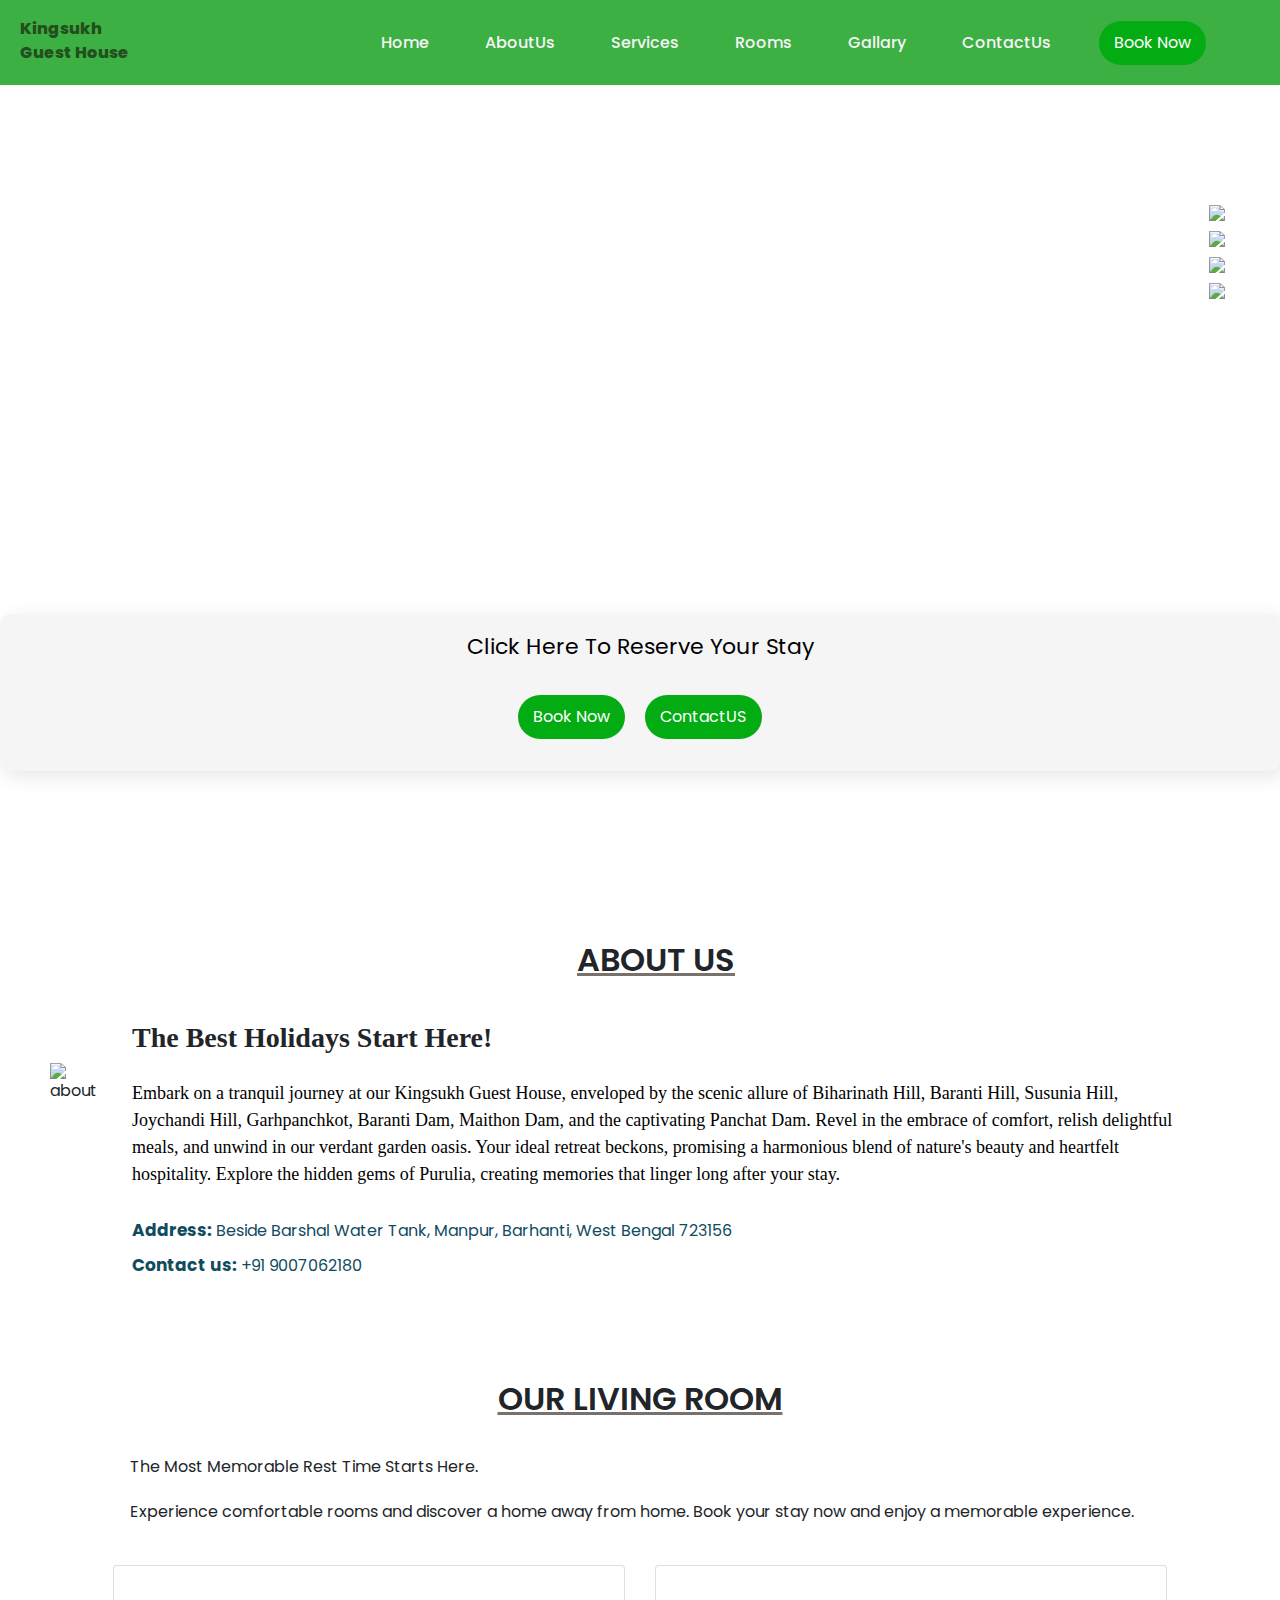
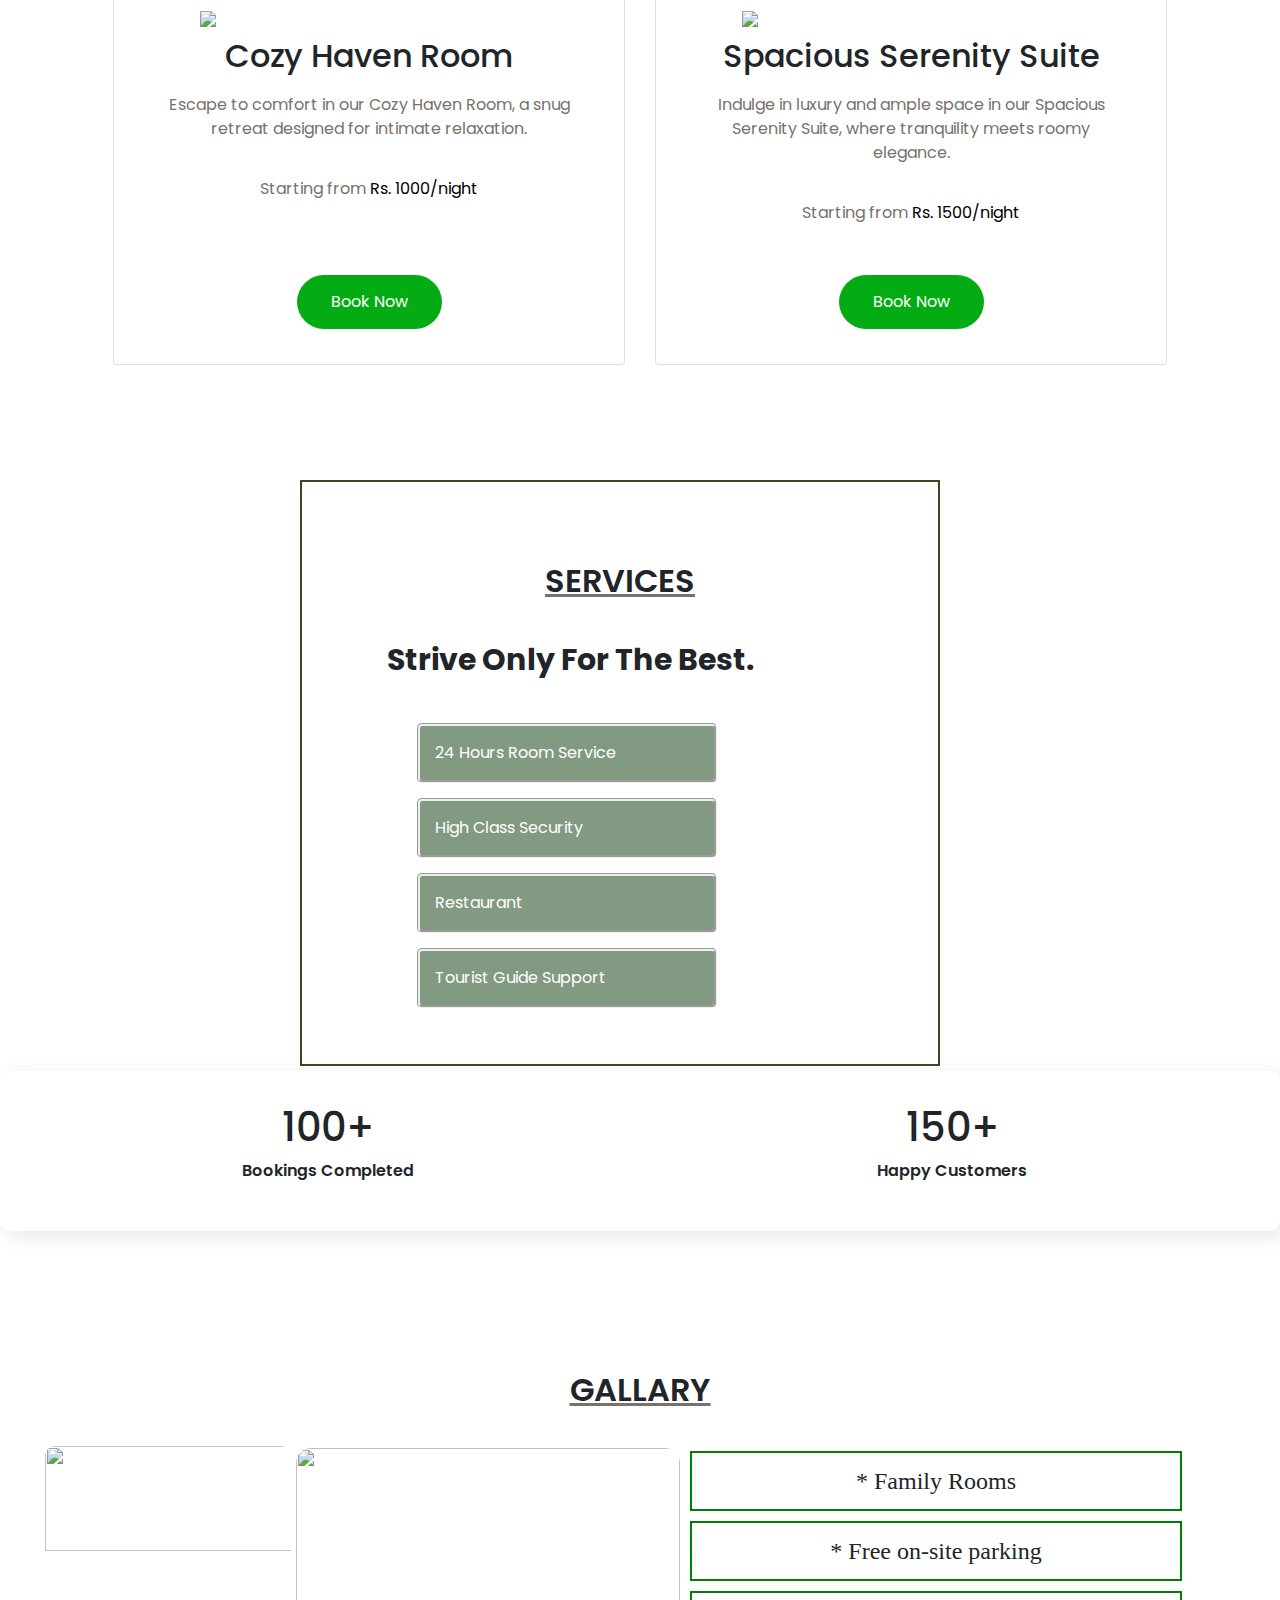
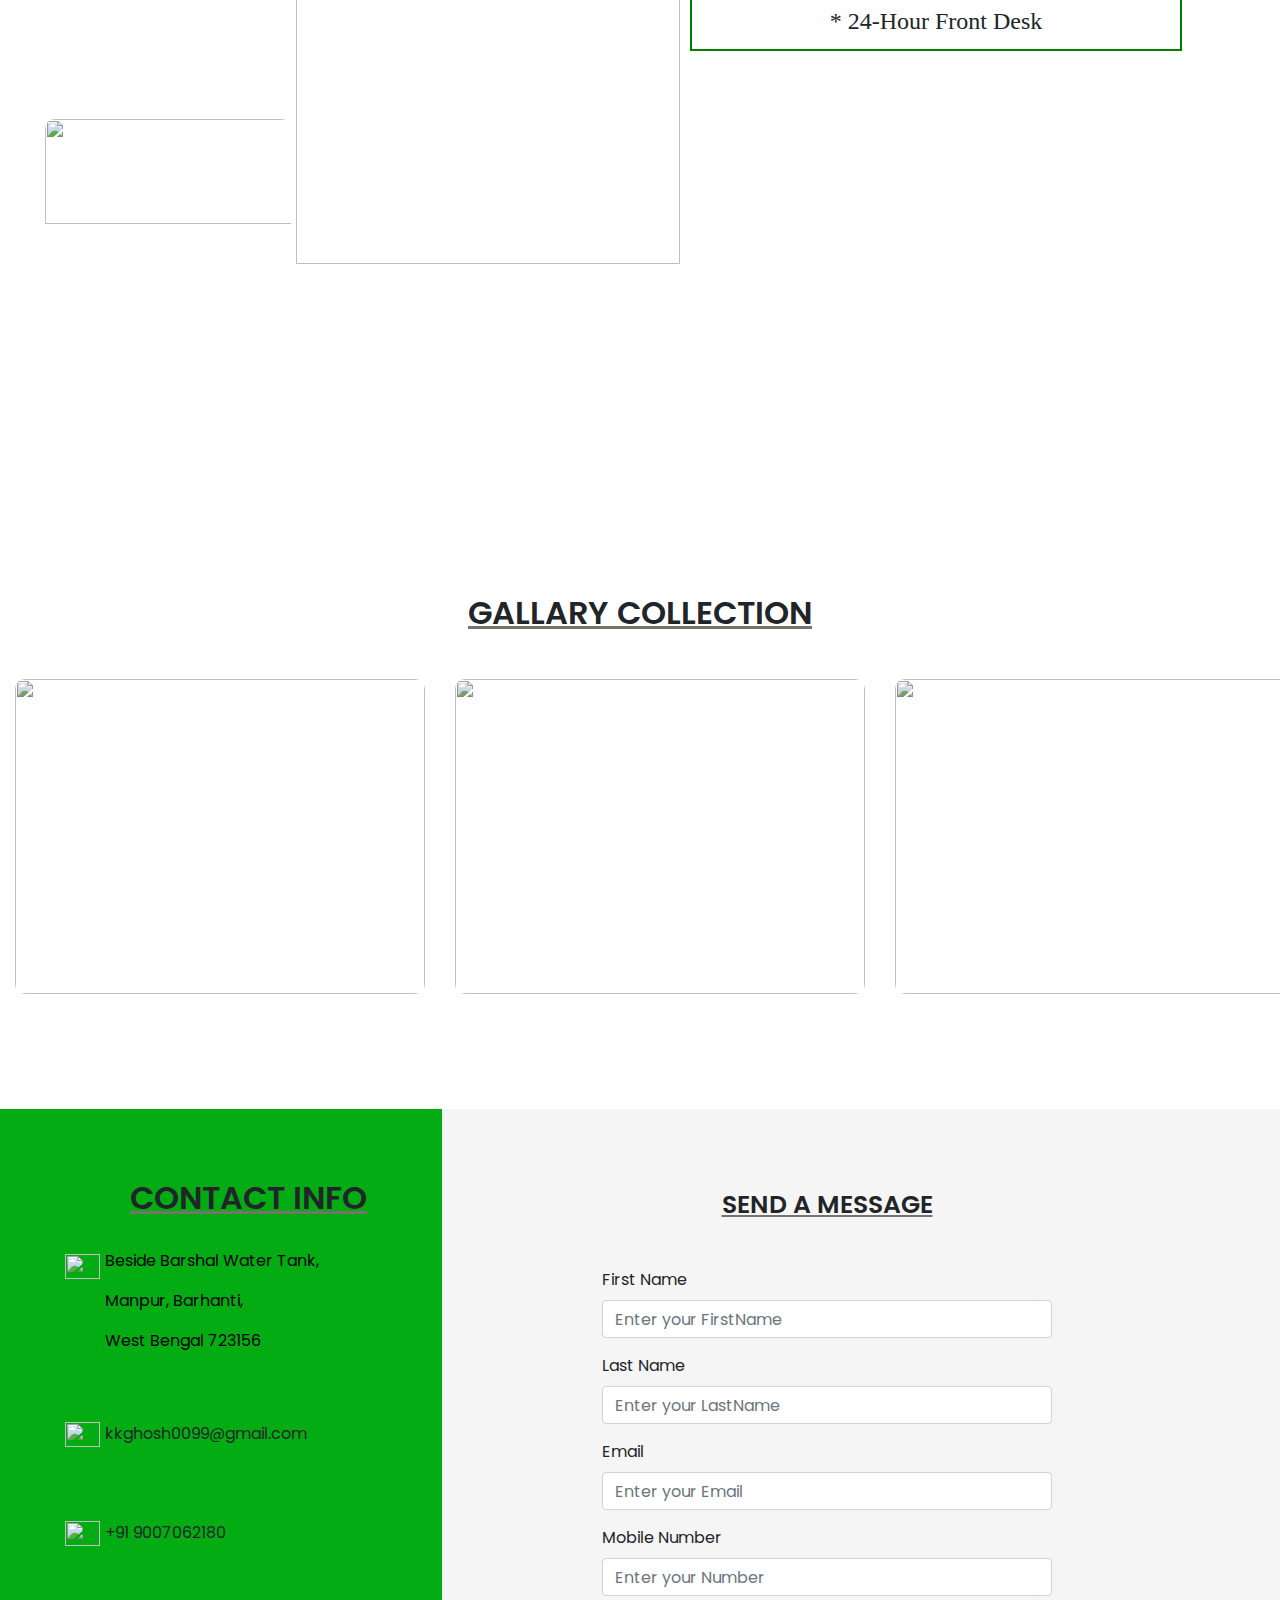
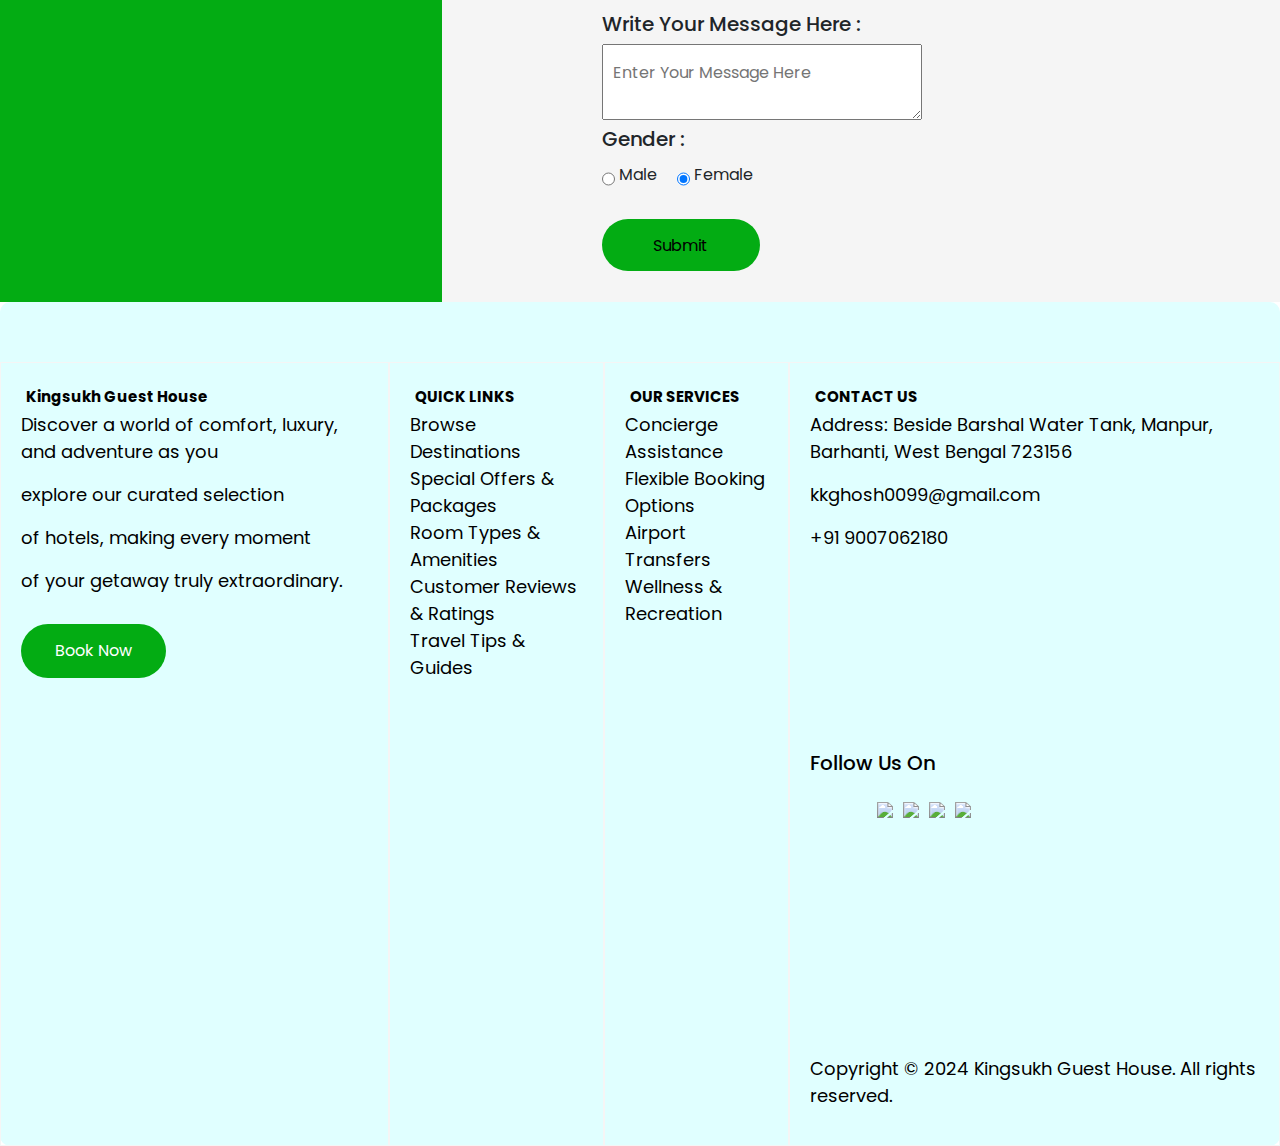
==== application_file.html @ 87ed2145 "Add files via upload" ====
<!DOCTYPE html>
<html>

<head>
    <meta charset="UTF-8">
    <meta name="viewPoint" content="width=device-width initial-scale=1.0">
    <link rel="stylesheet" href="https:/cdnjs.cloudflare.com/ajax/libs/font-awesome/6.6.0/css/all.min.css">
    <link rel="stylesheet" href="https://cdn.jsdelivr.net/npm/swiper@11/swiper-bundle.min.css">
    <link rel="stylesheet" href="style.css">
    <link href="https://cdn.jsdelivr.net/npm/remixicon@4.0.0/fonts/remixicon.css" rel="stylesheet">
    <link rel="stylesheet" href="https://stackpath.bootstrapcdn.com/bootstrap/4.5.2/css/bootstrap.min.css" integrity="sha384-JcKb8q3iqJ61gNV9KGb8thSsNjpSL0n8PARn9HuZOnIxN0hoP+VmmDGMN5t9UJ0Z" crossorigin="anonymous"/>
    <script src="https://stackpath.bootstrapcdn.com/bootstrap/4.5.2/js/bootstrap.min.js" integrity="sha384-B4gt1jrGC7Jh4AgTPSdUtOBvfO8shuf57BaghqFfPlYxofvL8/KUEfYiJOMMV+rV" crossorigin="anonymous"></script></head>

<body>
   <!--navbar-->
        <nav class="nav section-content">
            <a href="#Home" class="title">Kingsukh Guest House </a>
            <ul class="nav-menu">
                
                <li><a href="#Home" class="nav-item">Home</a></li>
                <li><a href="#AboutUs" class="nav-item">AboutUs</a></li>
                <li><a href="#Services" class="nav-item">Services</a></li>
                <li><a href="#Rooms" class="nav-item">Rooms</a></li>
                <li><a href="#Gallary" class="nav-item">Gallary</a></li>
                <li><a href="#ContactUs" class="nav-item">ContactUs</a></li>
                <a href="#myForm" class="banner-btn">Book Now</a>
            
        </ul>
        
        </nav>


  <!--BannerSection-->
        <div class="body-section-content">
        <div class="header" id="Home">
            <div class="bannerSection-text">
                <div class="icons mt-5">
                    <a href="#Home" ><img class="icon mt-5"  src="https://www.kingsukhguesthouse.com/assets/facebook.png"/></a> 
                     <a href="https://www.instagram.com/kingsukhguesthouse/"><img class="icon"  src="https://www.kingsukhguesthouse.com/assets/instagram.png"/></a> 
                     <a href="#Home"> <img class="icon" src="https://www.kingsukhguesthouse.com/assets/youtube.png"/></a>
                     <a href="#Home"><img class="icon" src="https://www.kingsukhguesthouse.com/assets/twitter.png"/></a>
                 </div>
            <h1 class="main-header">Simple - Unique - Friendly</h1>
            <h1 class="sub-header">Make Yourself At Home
                <br>In Our Guest House.
            </h1>
            </div>
    </div>
    </div>

    <div class="sec-btn">
        <p class="Reserve-btn-text mb-0">Click Here To Reserve Your Stay </p>
        <div class="d-flex flex-row mt-0 mb-3">
        <a href="#myForm" class="banner-btn">Book Now</a>
        <a href="#myForm" class="banner-btn pr-3">ContactUS</a>
    </div>
</div>
   <!--About section-->
   <div class="about-details" id="AboutUs">
    <div class="section-content">
        <div>
    <img class="aboutUsSec-img"  src="c:\Users\CHANDU MANDAVALLI\Downloads\out.jpg" alt="about" data-sr-id="3">
    </div>
        <div class="about-para">
    <h1 class="section-title  ">About us</h1>
        <h1 class="text">The Best Holidays Start Here!</h1>
        <p class="para">Embark on a tranquil journey at our Kingsukh Guest House, enveloped by the scenic allure of
            Biharinath Hill, Baranti Hill, Susunia Hill, Joychandi Hill, Garhpanchkot, Baranti Dam, Maithon Dam, and
            the captivating Panchat Dam. Revel in the embrace of comfort, relish delightful meals, and unwind in our
            verdant garden oasis. Your ideal retreat beckons, promising a harmonious blend of nature's beauty and
            heartfelt hospitality. Explore the hidden gems of Purulia, creating memories that linger long after your
            stay.</p>
        <a href="https://www.google.com/maps/place/Kingsukh+Guest+House/@23.5862406,86.8597371,17z/data=!4m6!3m5!1s0x39f6e3fdd3ff9ebb:0x517a57e3f93c1807!8m2!3d23.5863324!4d86.8597904!16s%2Fg%2F11srygxjp6?entry=ttu&g_ep=EgoyMDI0MTIxMS4wIKXMDSoASAFQAw%3D%3D" 
        class="cont-info"><span class="Address">Address:</span> Beside Barshal Water Tank, Manpur, Barhanti, West
            Bengal 723156</a>
        <p class="cont-info"><span class="Address">Contact us:</span> +91 9007062180</p>
    </div>
    </div>
</div>
</div>
</div>

  <!--cards-->

<div class="card-main-sec" id="Rooms">
    <h1 class="section-title ">OUR LIVING ROOM</h1>
    <p class="card-sub-heading">The Most Memorable Rest Time Starts Here.</p>
    <p class="card-sub-heading">Experience comfortable rooms and discover a home away from home. 
        Book your stay now and enjoy a memorable experience.</p>
    <div class="cards">
        <div class="card">
            <img class="room-img" src="c:\Users\CHANDU MANDAVALLI\Downloads\large.jpg" />
            <h2>Cozy Haven Room</h2>
            <p class="room-text">Escape to comfort in our Cozy Haven Room, a snug retreat designed for intimate
                relaxation.</p>

            <p class="room-text">Starting from <span class="rupees">Rs. 1000/night</span></p>
            <a href="#myForm" class="nav-btn-card mt-5">Book Now</a>
                </div>
                
        <div class="card">
            <img class="room-img" src="c:\Users\CHANDU MANDAVALLI\Downloads\small.jpg" />
            <h2> Spacious Serenity Suite</h2>
            <p class="room-text">Indulge in luxury and ample space in our Spacious Serenity Suite, where tranquility
                meets roomy elegance.</p>
            <p class="room-text"> Starting from <span class="rupees">Rs. 1500/night</span></p>
            <a href="#myForm" class="nav-btn-card mt-4">Book Now</a>
        </div>
    </div>
</div>

<!--Services-->
<div class="services" id="Services">
    <div class="services-card">
        <div class="ser">
            <h1 class="section-title ">SERVICES</h1>
            <p class="heading">Strive Only For The Best.</p>
            <ul class="services-items">
                <li class="services-item" data-sr-id="14" style="visibility: visible; opacity: 1; transform: matrix3d(1, 0, 0, 0, 0, 1, 0, 0, 0, 0, 1, 0, 0, 0, 0, 1); transition: all, opacity 1s cubic-bezier(0.5, 0, 0, 1), transform 1s cubic-bezier(0.5, 0, 0, 1);">
                    <span><i class="ri-24-hours-line"></i></span>
                    24 Hours Room Service
                  </li>
                  <li class="services-item" data-sr-id="13" style="visibility: visible; opacity: 1; transform: matrix3d(1, 0, 0, 0, 0, 1, 0, 0, 0, 0, 1, 0, 0, 0, 0, 1); transition: all, opacity 1s cubic-bezier(0.5, 0, 0, 1), transform 1s cubic-bezier(0.5, 0, 0, 1);">
                    <span><i class="ri-shield-star-line"></i></span>
                    High Class Security
                  </li>
                  <li class="services-item" data-sr-id="15" style="visibility: visible; opacity: 1; transform: matrix3d(1, 0, 0, 0, 0, 1, 0, 0, 0, 0, 1, 0, 0, 0, 0, 1); transition: all, opacity 1s cubic-bezier(0.5, 0, 0, 1), transform 1s cubic-bezier(0.5, 0, 0, 1);">
                    <span><i class="ri-restaurant-2-fill"></i></span>
                    Restaurant
                  </li>
                  
                  <li class="services-item" data-sr-id="16" style="visibility: visible; opacity: 1; transform: matrix3d(1, 0, 0, 0, 0, 1, 0, 0, 0, 0, 1, 0, 0, 0, 0, 1); transition: all, opacity 1s cubic-bezier(0.5, 0, 0, 1), transform 1s cubic-bezier(0.5, 0, 0, 1);">
                    <span><i class="ri-map-2-line"></i></span>
                    Tourist Guide Support
                  </li>
            </ul>
        </div>
    </div>
</div>

<!--count-->

<div class="count">
    <div class="customer-count" >
        <h1>100+</h1>
        <p>Bookings Completed</p>
    </div>

    <div class="customer-count">
        <h1>150+</h1>
        <p>Happy Customers</p>
    </div>
</div>

<!--Gallary Section-->

    <div class="gallary">
        <h1 class="section-title " id="Gallary">GALLARY</h1>
        <div class="imgs">
            <div class="l-imgs">
            <div class="image">
                <img class="image1" src="file:///C:/Users/CHANDU%20MANDAVALLI/Downloads/ayodhya.webp" />
                <img class="image1" src="file:///C:/Users/CHANDU%20MANDAVALLI/Downloads/palash.webp" />
            </div>

            <img class="image2 " src="c:\Users\CHANDU MANDAVALLI\Downloads\out.jpg" />
        </div>
            <div class="map ">
                <ul>
                    <li class="map-text">* Family Rooms</li>
                    <li class="map-text">* Free on-site parking</li>
                    <li class="map-text">* 24-Hour Front Desk</li>
                </ul>
                <iframe class="maps"
                    src="https://www.google.com/maps/embed?pb=!1m18!1m12!1m3!1d3656.5017351225647!2d86.85721547510981!3d23.586332378782714!2m3!1f0!2f0!3f0!3m2!1i1024!2i768!4f13.1!3m3!1m2!1s0x39f6e3fdd3ff9ebb%3A0x517a57e3f93c1807!2sKingsukh%20Guest%20House!5e0!3m2!1sen!2sin!4v1705088034844!5m2!1sen!2sin"
                    width="100%" height="400" style="border:0;" allowfullscreen="" loading="lazy"
                    referrerpolicy="no-referrer-when-downgrade"></iframe>
            </div>
        </div >
        <h1 class="section-title ">Gallary Collection</h1>
        <div class="swiper swiper-wrapper">
        <div class="Gallary-img swiper-wrapper">
            
            <img class="gal-img swiper-slide"  src="c:\Users\CHANDU MANDAVALLI\Downloads\large.jpg" />
            <img class="gal-img swiper-slide" src="c:\Users\CHANDU MANDAVALLI\Downloads\1.jpg" />
            <img class="gal-img swiper-slide" src="c:\Users\CHANDU MANDAVALLI\Downloads\recep.jpg" />
            <img class="gal-img swiper-slide" src="c:\Users\CHANDU MANDAVALLI\Downloads\small (1).jpg" />
            <img class="gal-img swiper-slide" src="c:\Users\CHANDU MANDAVALLI\Downloads\1.jpg" />
            <img class="gal-img swiper-slide" src="c:\Users\CHANDU MANDAVALLI\Downloads\flower.jpg" />
            <img class="gal-img swiper-slide" src="c:\Users\CHANDU MANDAVALLI\Downloads\header.jpg" />
            <img class="gal-img swiper-slide" src="file:///C:/Users/CHANDU%20MANDAVALLI/Downloads/mithonDam.webp" />
            
        </div>
        
    </div>
    
       
    </div>

<!--ContactUS-->

<div class="form-header">
    <div class="form-styling">
        <h1 class="section-title " id="ContactUs">Contact Info</h1>
        <a class="link-styling" href="https://www.google.com/maps/place/Kingsukh+Guest+House/@23.5862406,86.8597371,17z/data=!4m6!3m5!1s0x39f6e3fdd3ff9ebb:0x517a57e3f93c1807!8m2!3d23.5863324!4d86.8597904!16s%2Fg%2F11srygxjp6?entry=ttu&g_ep=EgoyMDI0MTIxMS4wIKXMDSoASAFQAw%3D%3D">
            <div class="d-flex flex-row">
            <span><img class="contact-icons " src="https://www.kingsukhguesthouse.com/images/location.png" /></span>
            <div>
            <p>Beside Barshal Water Tank,</p>
            <p>Manpur, Barhanti,</p>
            <p>West Bengal 723156</p></a ></div>
        </div>
        <p class="pt-5"><img class="contact-icons"
                src="https://www.kingsukhguesthouse.com/images/mail.png" />kkghosh0099@gmail.com</p>

        <p class="pt-5 "><img class="contact-icons" src="https://www.kingsukhguesthouse.com/images/call.png" />+91 9007062180</p>

    </div>
    <form id="myForm" action="#" class="myForm">
        <h1 class="section-title ">Send a Message</h1>
        <label for="name" class="pt-2">First Name</label>
        <input id="name" class="form-control" placeholder="Enter your FirstName" type="text" required/>
        
        <label for="Lastname" class="pt-3 " >Last Name</label>
        <input id="Lastname" class="form-control "  placeholder="Enter your LastName" type="text" required/>

        <label for="email" class="pt-3">Email</label>
        <input id="email" class="form-control " placeholder="Enter your Email" type="email" required/>
       
        <label for="number" class="pt-3">Mobile Number</label>
        <input id="number" class="form-control " placeholder="Enter your Number" type="text" required/>
        <p class="error-message" id="emailErrMsg"></p>
        <div >
            <h1 class="msg-text">Write Your Message Here :</h1>
            <textarea id="textArea" class="pt-3 text-msg" placeholder="Enter Your Message Here"></textarea>
        </div>
            <h1 class="msg-text ">Gender :</h1>
            <div class="d-flex flex-row">
            <input type="radio"  id="genderMale" value="Male" name="gender" />
            <label for="genderMale" class="mr-2 p-1">Male</label>
            <input type="radio" id="genderFemale" value="Female" class="ml-2" name="gender" checked />
            <label for="genderFemale" class="p-1">Female</label>
        </div>
            <button type="submit" class="nav-btn ">Submit</button>
        </div>
       
    </form>
</div>


<!--bottom section-->
    

<div class="bottom-container">
    <div class="bottom-one">
        <h2 class="contact-in ">Kingsukh Guest House</h2>
        <p>Discover a world of comfort,
        luxury, and adventure as you</p>
        <p>explore our curated selection</p> 
        <p>of hotels, making every moment</p> 
        <p>of your getaway truly extraordinary.</p> 
        <a href="#myForm" class="nav-btn-card">Book Now</a>
    </div>
    <div class="bottom-one">
        <h2 class="contact-in ">QUICK LINKS</h2>
        <ul>
        <a class="link-styling" href="#Home">Browse Destinations</li>
        <li>Special Offers & Packages</li>
        <li>Room Types & Amenities</li>
        <li>Customer Reviews & Ratings</li>
        <li>Travel Tips & Guides</li>
    </ul>
    </div>
    <div class="bottom-one">
        <h2 class="contact-in">OUR SERVICES</h2>
        <ul>
        <a href="#Home" class="link-styling">Concierge Assistance</li>
        <li>Flexible Booking Options</li>
        <li>Airport Transfers</li>
        <li>Wellness & Recreation</li>
    </ul>
    </div>
    <div class="bottom-one">
       <h2 class="contact-in ">CONTACT US</h2> 
        <p>
        Address: Beside Barshal Water Tank, Manpur, Barhanti, West Bengal 723156</p>
        <p>kkghosh0099@gmail.com</p>
       <p>+91 9007062180</p> 
       <h1 class="follow-us">Follow Us On</h1>
       <div class="icons">
        
       <a href="#Home" ><img class="icon"  src="https://www.kingsukhguesthouse.com/assets/facebook.png"/></a> 
        <a href="https://www.instagram.com/kingsukhguesthouse/"><img class="icon"  src="https://www.kingsukhguesthouse.com/assets/instagram.png"/></a> 
        <a href="#Home"> <img class="icon" src="https://www.kingsukhguesthouse.com/assets/youtube.png"/></a>
        <a href="#Home"><img class="icon" src="https://www.kingsukhguesthouse.com/assets/twitter.png"/></a>
    </div>
       <p class="Copyright">Copyright © 2024 Kingsukh Guest House. All rights reserved.</p>
    </div>
    
</div>


<script src="https://cdn.jsdelivr.net/npm/swiper@11/swiper-bundle.min.js"></script>
<script src="script.js"></script>

</body>

</html>
---- style.css ----
@import url("https://fonts.googleapis.com/css2?family=Miniver&family=poppins:inal,wght@0,400;0,500;0,600;0,700;1,400&display=swap");

*{
    margin:0;
    padding:0;
    font-family: "Poppins",sans-serif;
    box-sizing: border-box;
  
}
ul{
    list-style: none;
}

a {
    text-decoration: none !important; 
    color: #000;
  }

nav .section-content{
    margin: 0 auto;
    padding: 0 20px;
    max-width: var(--site-max-width);
}

.section-title{
    margin:45px ;
    text-transform: uppercase;
    font-size: 24px;
    text-decoration: underline;
    text-decoration-color: #78716c;
}




 /*Navbar Styling*/

 .nav{
    display: flex;
    align-items: center;
    justify-content: space-between;
    background: #3cb043;
    position:fixed;
    top:0;
    left:0;
    width:100%;
    padding:17px 5% 0px; 
    z-index:5;
}
nav .title{
    width:150px;
    cursor: pointer;
    color:#234f1e;
    font-weight: 800;
    padding-bottom: 20px;
    padding-left: 20px;
    }

nav .nav-menu{
    display:flex;
    gap:10px;
}

nav ul li{
    display:inline-block;
    padding:10px 18px;
    font-weight: 500;
    cursor: pointer;
    font-size: 16px;
    
}

nav .nav-item{
    padding-right: 10px;
    color:whitesmoke;
    transition: 0.3s ease;
}

nav .nav-item:hover{
    color:#234f1e;
    text-decoration:underline;
    text-decoration-color:white;
    bottom:5px;
    transition:0.5s;
}

nav .nav-btn{
    background-color: #03ac13;
    color:#fff;
    font-size: 16px;
    padding: 15px 25px;
    border:0;
    outline: 0;
    border-radius: 40px;
    cursor: pointer;
    display: flex ;
    flex-direction:column ;
    justify-content:center;
}
.link-styling{
    color:black;
}

.body-section-content .header .bannerSection-text .icons{
    display: flex;
    flex-direction:column;
    align-items:end;
    width:100%;
    padding:130px 20px;
    
}
.body-section-content .header .bannerSection-text .icons .icon{
   width:4vw;

}

/*bannerSection*/

.header{
    background-image:url("file:///C:/Users/CHANDU%20MANDAVALLI/Downloads/ayodhya%20(1).webp") ;
    width: 100%;
    height:80%;
}


.bannerSection-text{
    padding: 50px;
}
.body-section-content{
    display: flex;
    flex-direction: row;
    justify-content: center;
    height: 150vh;
    width:100%;
    height:100%;
    margin: 0px;
}
.main-header{
     font-size: 25px;
     color: white;
     padding-top: 0px;
}
.sub-header{
    padding: 10px;
    color: #ffffff;
    max-width: 800px;
    font-weight: 600;
    font-size: 50px;
    padding-left:20px;
}

.Reserve-btn-text{
    color: black;
    font-size: 22px;
    
}

.nav-btn{
    background-color: #03ac13;
    color:#fff;
    font-size: 16px;
    padding: 15px 25px;
    border:0;
    outline: 0;
    border-radius: 40px;
    cursor: pointer;
    align-items: center;
    width:135%;
    height:50%;
    margin-top:20px ;
    
    
}
.nav-btn:hover{
    background-color:transparent;
    border-color: white;
    border:2px solid;
    
}

.banner-btn{
    background-color: #03ac13;
    color:#fff;
    font-size: 16px;
    padding: 10px 15px;
    border:0;
    outline: 0;
    border-radius: 40px;
    cursor: pointer;
    display: flex ;
    flex-direction:column ;
    justify-content:center;
    width:100%;
    height:50%;
    align-items: center;
    margin:0px 10px ;   
}
.banner-btn:hover{
    background-color:transparent;
    border-color: black;
    border:2px solid;
    color:#03ac13;
    width:13vw;
    
}

.nav-btn-card{
    background-color: #03ac13;
    color:#fff;
    font-size: 16px;
    padding: 15px 25px;
    border:0;
    outline: 0;
    border-radius: 40px;
    cursor: pointer;
    display: flex ;
    flex-direction:column ;
    justify-content:center;
    width:145px;
    align-items: center;
}
.nav-btn-card:hover{
    background-color:transparent;
    border-color: black;
    border:2px solid;
    color:#03ac13;
}
.sec-btn{
    width:100%;
    padding: 1rem;
    display: flex;
    flex-direction: column;
    background-color: whitesmoke;
    gap: 2rem;
    align-items: center;
    justify-content: space-evenly;
    flex-wrap: wrap;
    border-radius: 10px;
    box-shadow: 5px 5px 20px rgba(0, 0, 0, 0.1);
    margin-top: 0px;
}



/* About us Section*/

.about-details{
    
    width:100%;
    padding: 100px 100px 15px 50px;
}
.section-content{
    display: flex;
    align-items: center;
    justify-content: space-between;
    max-width: var(--site-max-width);
}


.aboutUsSec-img{
    padding: 35px 35px 35px 0px;
    border-radius: 0px;
    height:130%;
    width:50vw;
    
}

.section-title{
    font-weight: 600;
    height:20px;
    font-size: 32px;
    padding: 25px;
    text-align: center;
}
.text{
    
    padding-top: 10px;
    font-family: "Roboto";
    font-size: 28px;
    font-weight: 700;
}
.para{
    font-family: "caveat";
    color:black;
    font-size: 18px;
    margin: 20px 0 30px;
    padding-top: 5px;
}
.Address{
    
    font-weight: bold;
    font-size: 17px;
}
.cont-info{
    padding-top:10px;
    color:#114b5f
}


/*Gallary*/
.gallary{
    padding-top: 70px;
}
.imgs{
    display: flex ;
    flex-direction:row ;
    padding-left: 40px;
}
.gallary .l-imgs{
    display: flex ;
   flex-direction:row ;
   
}
.image{
    display: flex ;
    flex-direction:column ;
}
.image1{
    height:40%;
    width:20vw;
    border-radius: 15px;
    padding: 5px;
}
.image2{
    height:78%;
    border-radius: 15px;
    width:30vw;
    margin-top:7px;
}
.Gallary-img{
    display: flex ;
    flex-direction:row ;
    width:50vw;
    height:40%;
    padding: 10px;
}
.gal-img{
    margin:5px;
    width:13vw;
    height:35vh;
    border-radius: 10px;
    filter: grayscale(50%);

}
.maps{
    height: 50vh;
    width:  40vw;

    padding: 20px;
}
.map-text{
    display: flex ;
    flex-direction:row ;
    justify-content:center;
    font-family: "Roboto";
    font-size: 24px;
    padding:3px;
    border: 2px solid green;
      padding: 10px;
      margin: 10px;
}

.swiper .swiper-wrapper{
    overflow: auto;
    width:100%;
    
}



/*card*/
.card-main-sec .section-title{
    text-align: center;
}
.card-main-sec{
   padding: 0px 0 100px;
   background: var(--light-pink-color);
   
}
.card-sub-heading{
    padding: 5px 0px 0px 130px;
    font-size: 16px;
}
.cards{
    padding-top: 10px;
    width:100% ;
    display: flex ;
    flex-direction:row ;
    justify-content:center;
    
}
.card{
    background-color: #ffffff;
    width:40vw;
    padding: 35px;
    display: flex;
    flex-direction: column;
    align-items: center;
    text-align: center;
    border: 1px solid black;
    margin: 15px;
}
.room-img{
    padding: 10px;
    width:28vw;
    border-radius: 10px;
}
.room-text{
    padding: 10px;
    color:#78716c
}
.rupees{
    color:black
}

/*Services*/

.services{
    padding:0px 300px;
    background-image: url("file:///C:/Users/CHANDU%20MANDAVALLI/Downloads/palash.webp");
    height: 100%;
    width:100%;
   
}

.services .section-title{
    margin-left: 0px;
}
.services-card{
    background-color: #ffffff;
    height: 100%;
    width:50vw;
    border: 2px solid #354A21;
      padding: 5px;
      
    
}
.ser{
    padding:5px;
    margin-left: 45px;
    
}

.heading{
    font-weight: bold;
    font-size: 30px;
    padding-top: 5px;
    padding-left: 30px;

}
.services-items{
    padding: 15px;
}

.services-item {
    background-color: rgb(130, 154, 130);
    border-radius: 5px;
    width:300px;
    color: #fff;
    height: 50%;
    margin:10px 15px 15px 45px;
    padding: 15px;
    border-style: groove;
}


/*count*/
.count{
    width:100%;
    margin-top: 5px;
    padding: 2rem;
    display: flex;
    gap: 2rem;
    align-items: center;
    justify-content: space-evenly;
    flex-wrap: wrap;
    border-radius: 10px;
    box-shadow: 5px 5px 20px rgba(0, 0, 0, 0.1);
}
.customer-count{
    text-align: center;
    flex: 1 1 180px;
    font-weight: 600;
}


/*Form Section*/

.form-header{
    background-color: whitesmoke;
    display: flex ;
    flex-direction:row ;
    margin-top: 100px;
    height:50%;
    width:100%;
}
.myForm{
    display: flex ;
    flex-direction:column ;
    justify-content: center;
    padding: 30px 30px 30px 160px;
    width:50%;
}
.myForm .section-title {
    font-size: 25px;
    padding-top: 5px;
}
.text-msg{
    align-items: center;
    width: 25vw;
    padding:10px ;
}
.ContactUs{
   padding-left: 0%;
   padding-top: 10px;
}
.form-styling{
    padding:0px 5px 0px 60px;
    background-color: #03ac13;
    
}
.myForm .nav-btn{
    color: #000;
    width:35%;
    height: 7%;
    align-items: center;
}
.contact-icons{
    height:25px;
    width:35px;
    margin:5px;
}
.form-control{  
    width:1vw;
    margin:0px;
    
}


.form-heading{
   
    padding: 0px;
    font-size: 30px;

    color:#03ac13
}

.msg-text{
    font-size: 20px;
}
/*bottom section*/



.bottom-container{
    padding-top: 60px;
    border-radius: 10px;
    background-color: lightcyan;
    display: flex ;
    flex-direction:row ;
    justify-content: center;
    color: #403F3B;
    width:100%;
    height: 120%;
}
.bottom-one{
    padding: 20px;
    font-size: 18px;
    border: 1px solid whitesmoke;
    cursor: pointer;
    color: #000;
}
.icons{
    height: 10vh;
    width:10vw;
    display: flex ;
    flex-direction:row ;
    justify-content: center;
    padding-left:60px;
    margin: 20px;
}
.icon{
    padding:5px;
    width:5vw;
}
.contact-in{
    color: black;
    font-size: 15px;
    margin: 5px;
    font-weight: bold;
}
.Copyright{
    padding-top: 150px;
}
.shadow {
    text-shadow: 2px 2px 4px rgba(0, 0, 0, 0.2); 
  }
.bottom-container .bottom-one .nav-btn-card{
    margin-top: 30px;
}
.follow-us{
    margin-top:200px;
    font-size: 20px;
    a{
    text-decoration: none;}
}
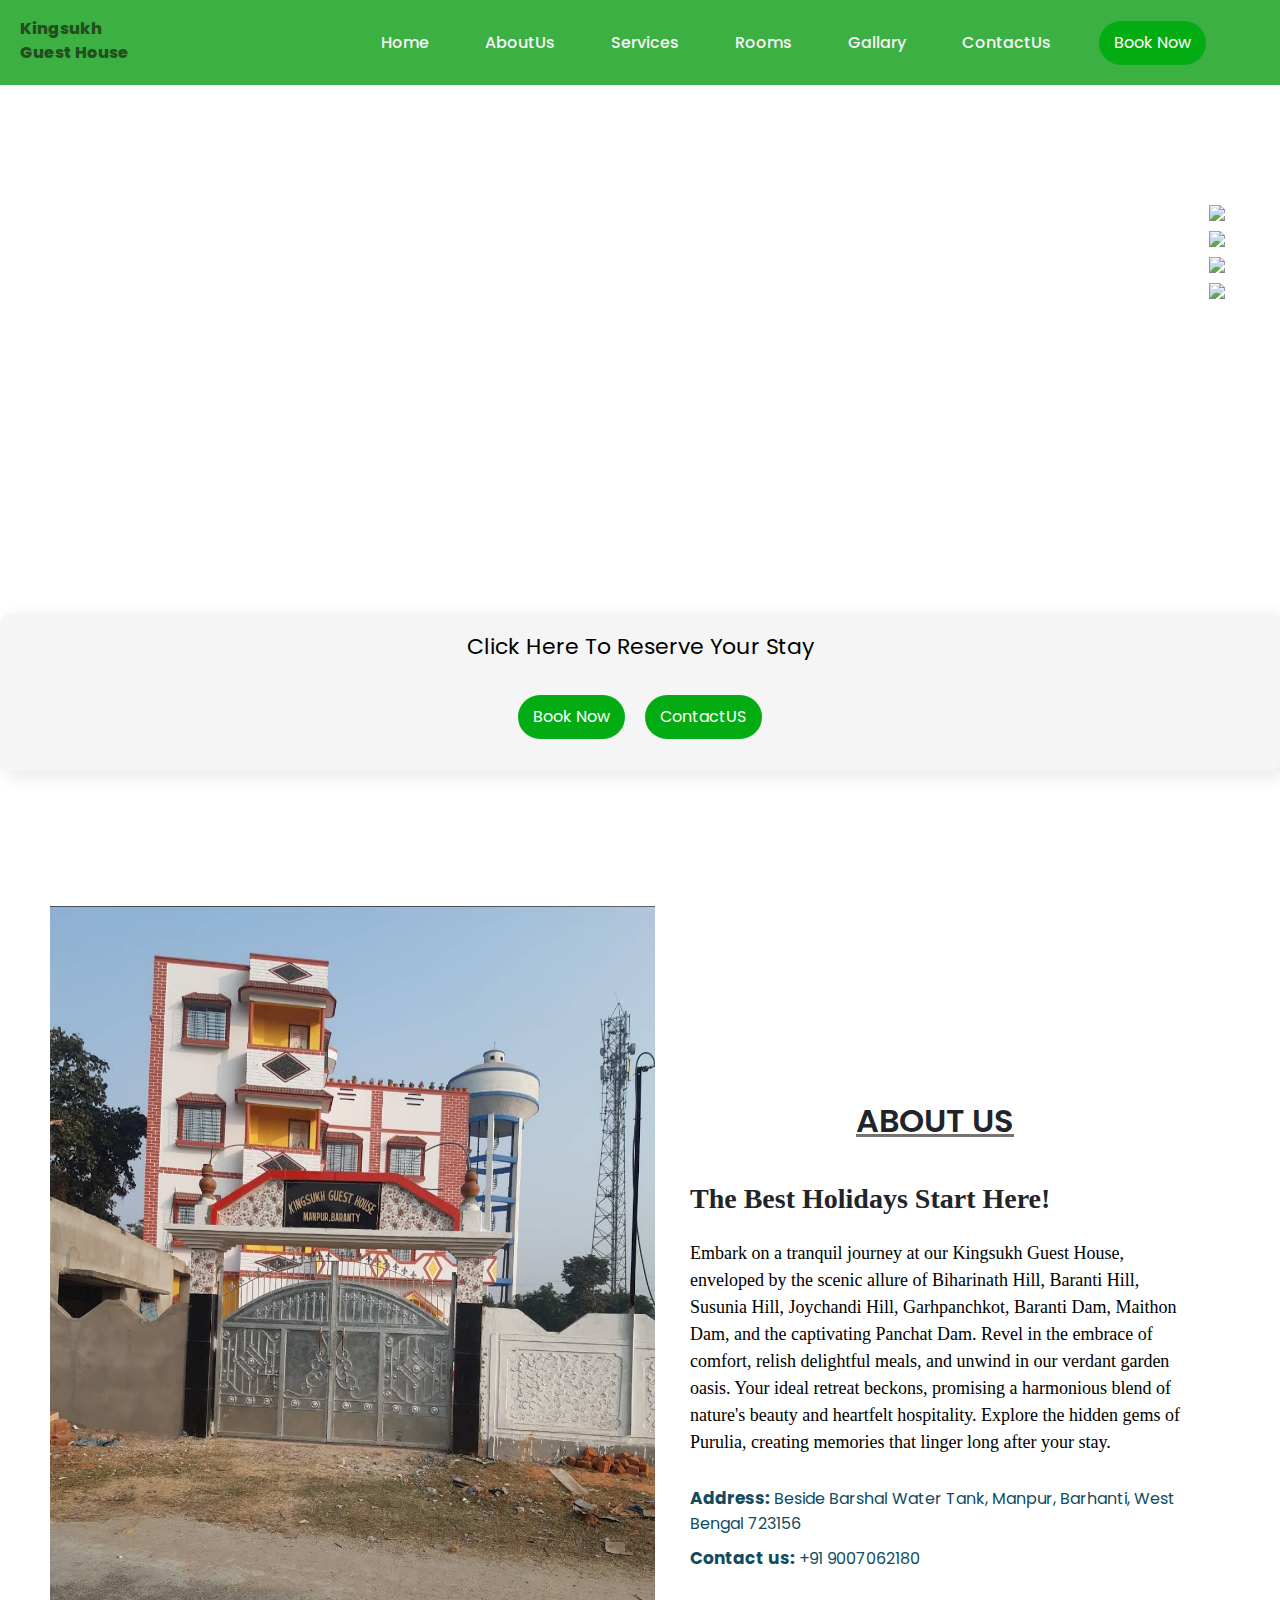
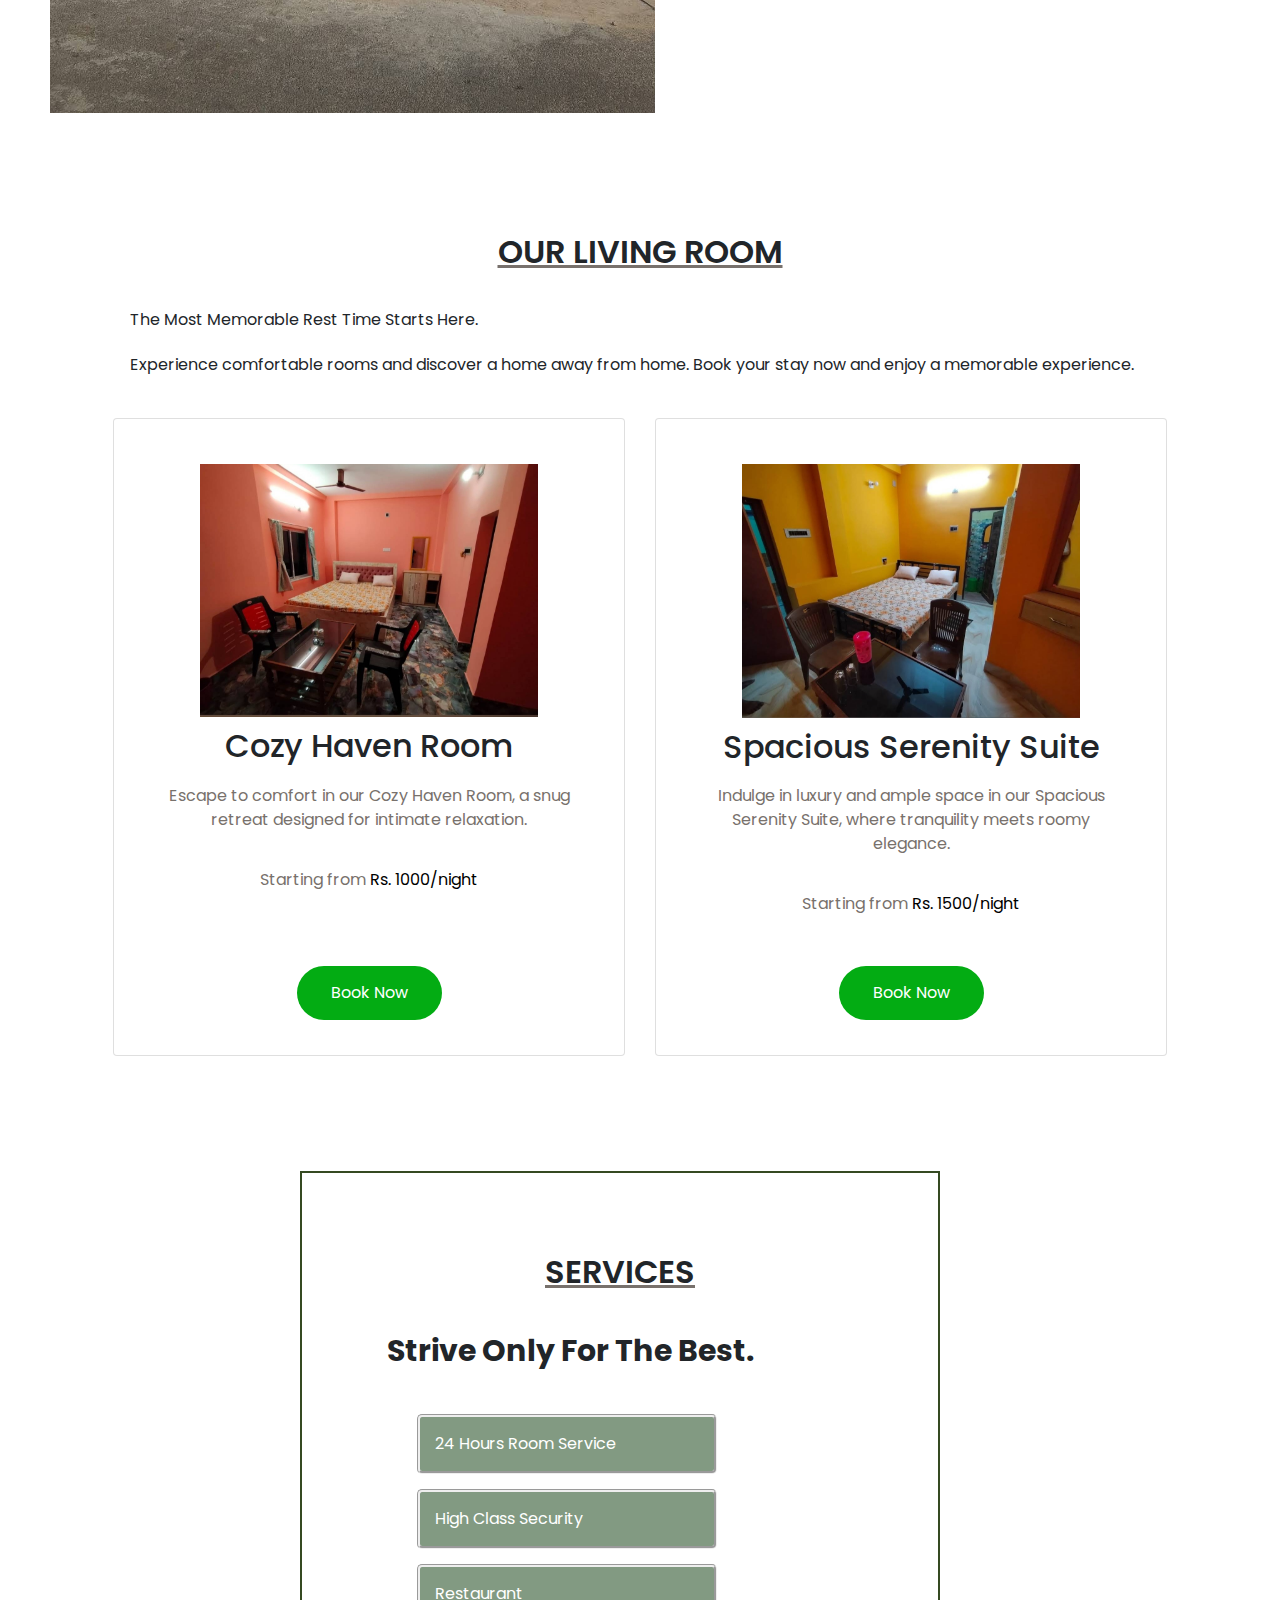
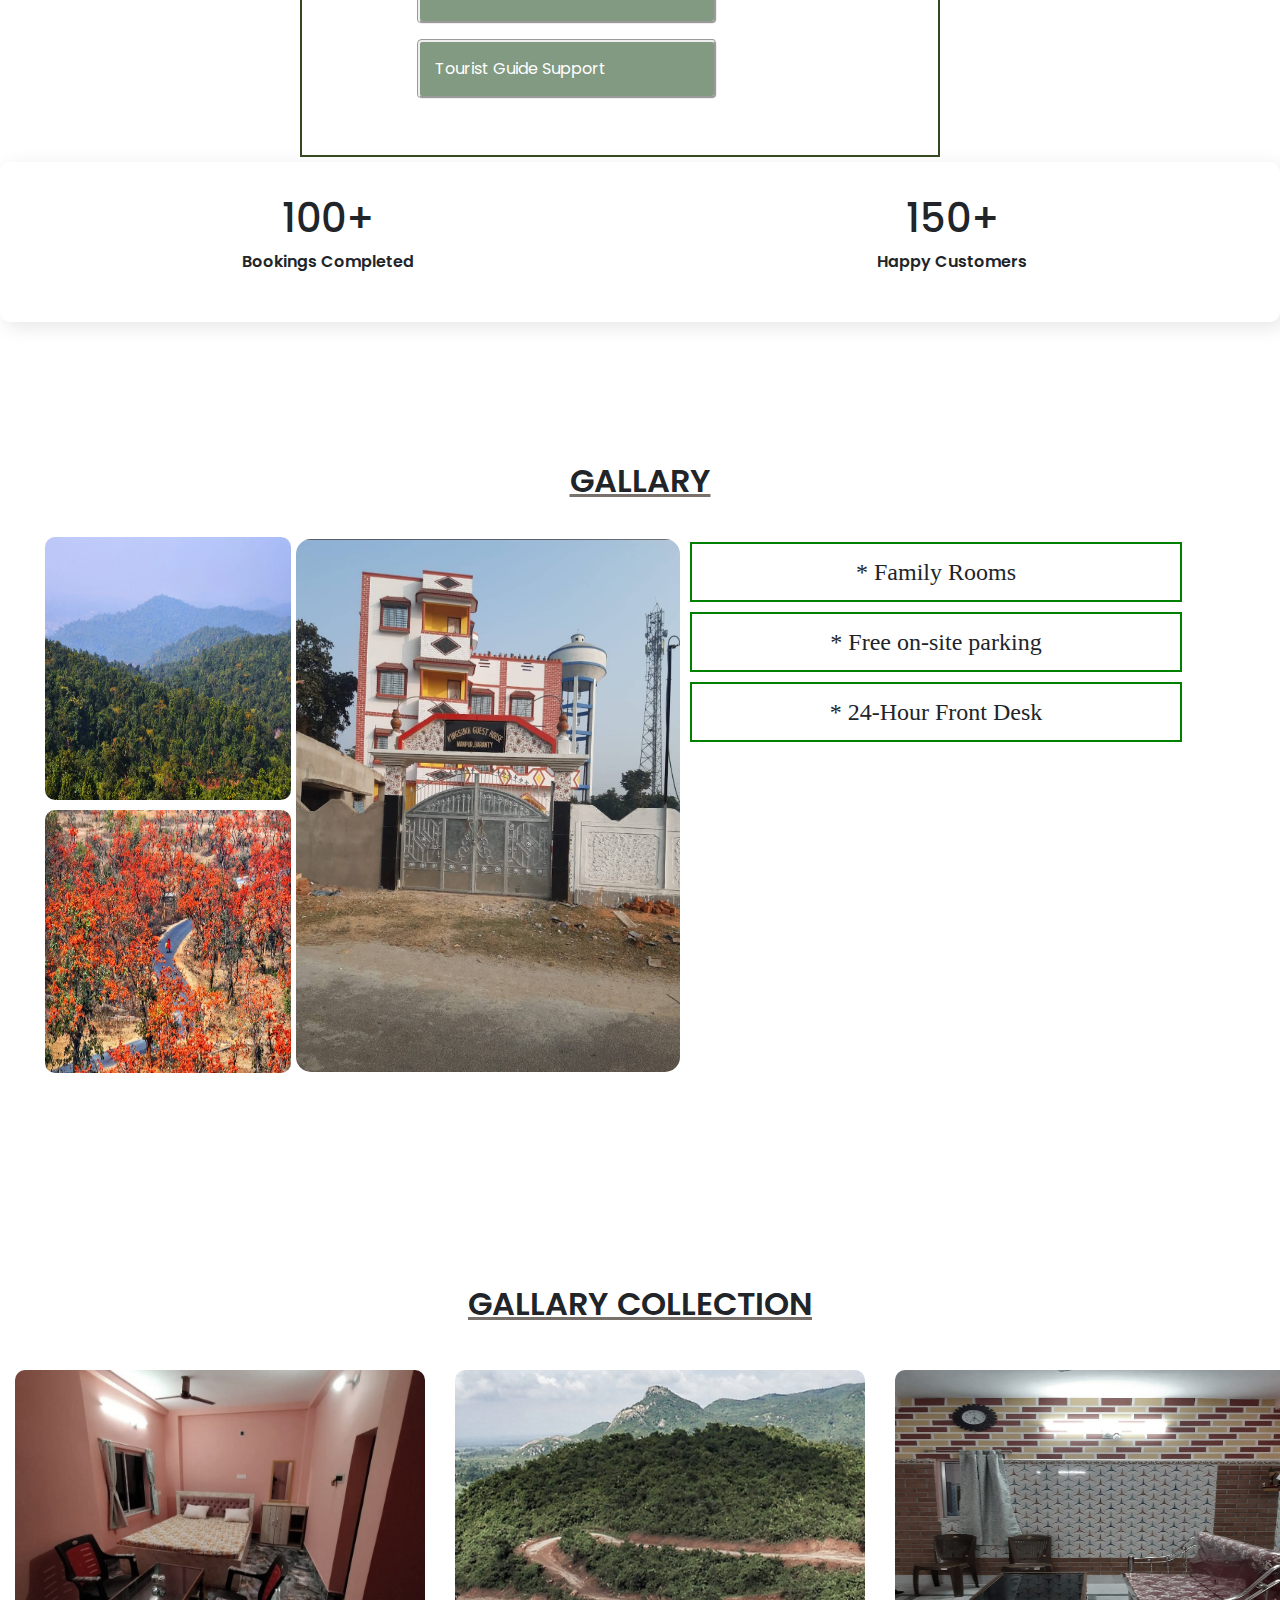
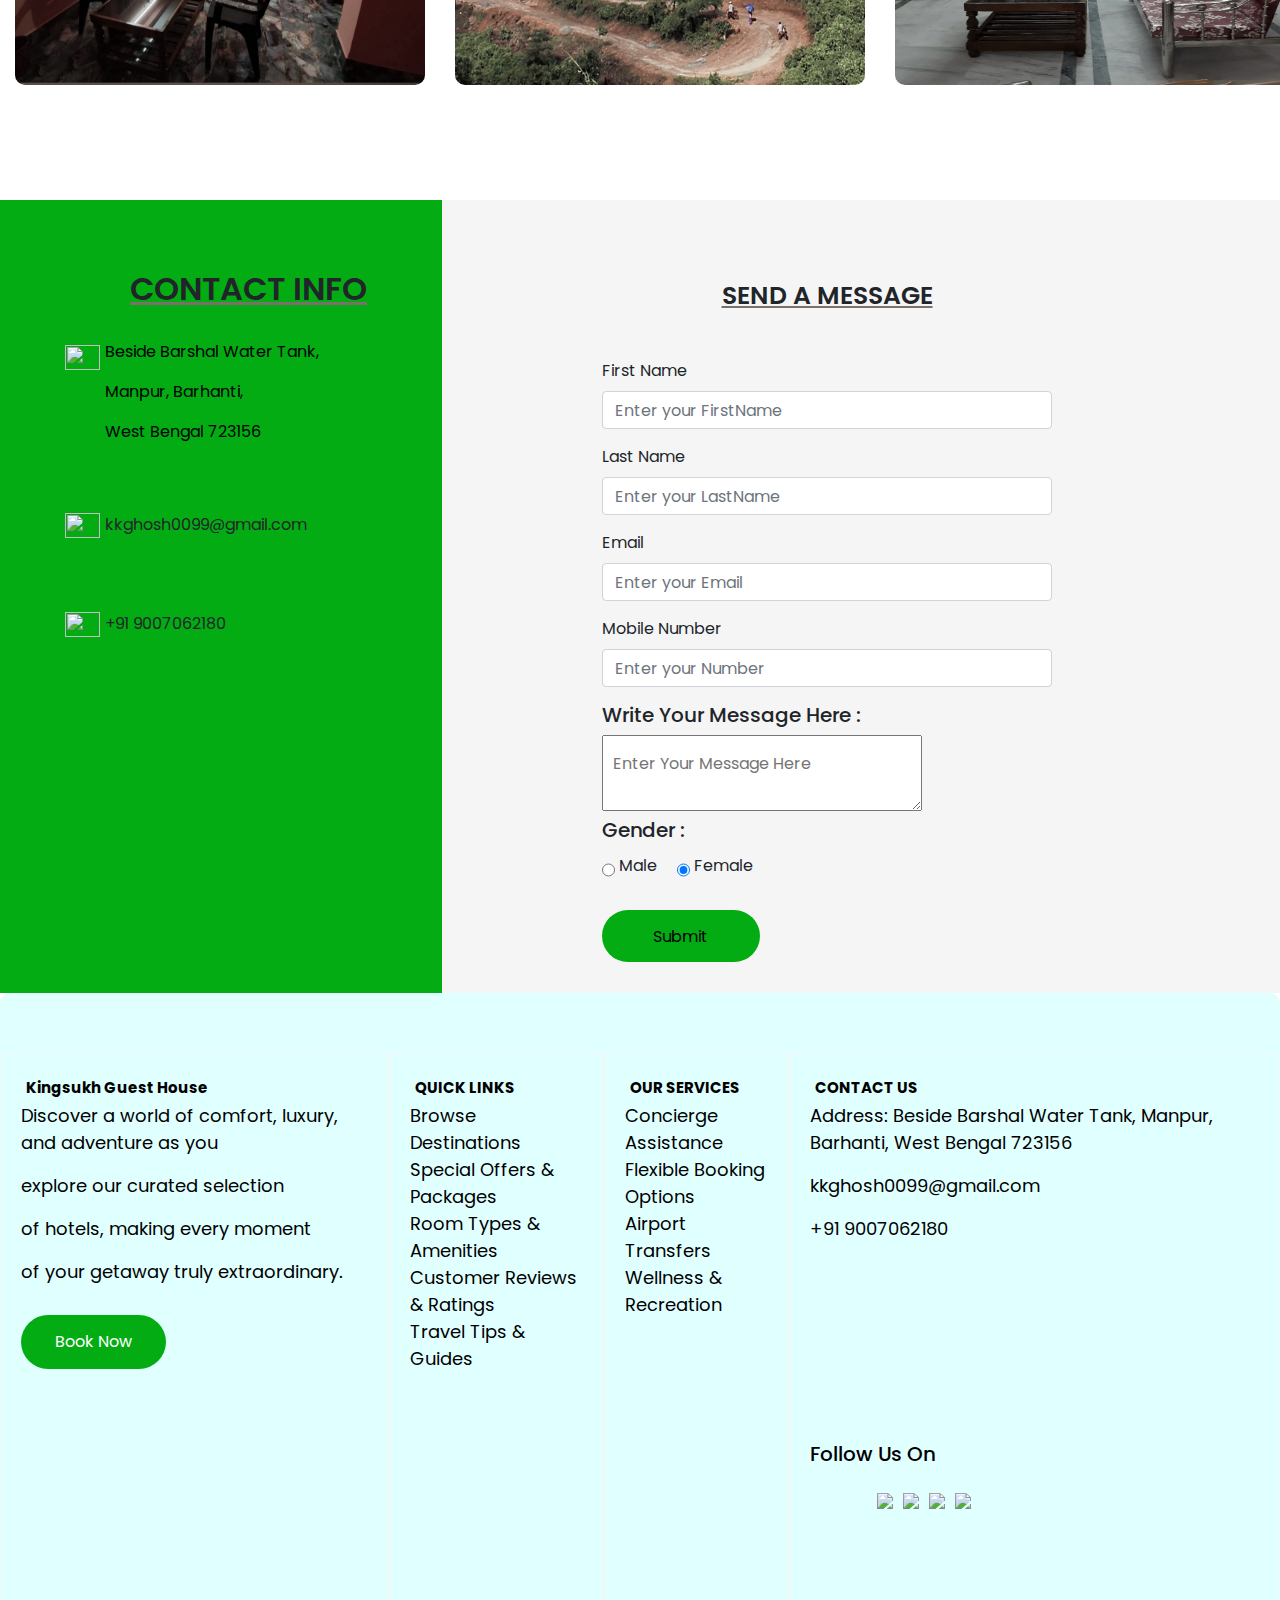
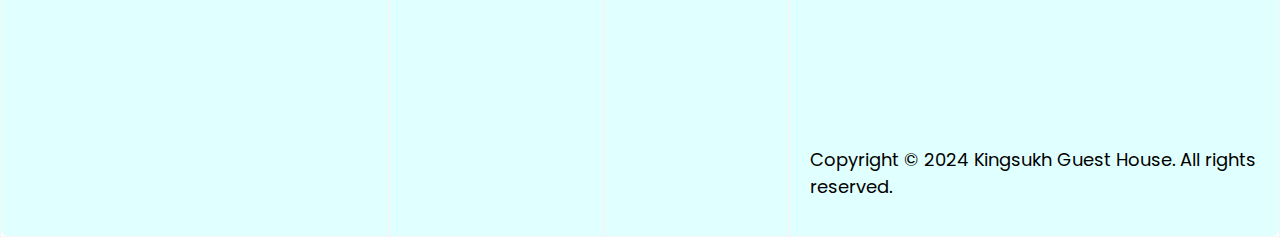
==== commit 323241dd: "Add files via upload" ====
--- a/application_file.html
+++ b/application_file.html
@@ -10,7 +10,7 @@
     <link href="https://cdn.jsdelivr.net/npm/remixicon@4.0.0/fonts/remixicon.css" rel="stylesheet">
     <link rel="stylesheet" href="https://stackpath.bootstrapcdn.com/bootstrap/4.5.2/css/bootstrap.min.css" integrity="sha384-JcKb8q3iqJ61gNV9KGb8thSsNjpSL0n8PARn9HuZOnIxN0hoP+VmmDGMN5t9UJ0Z" crossorigin="anonymous"/>
     <script src="https://stackpath.bootstrapcdn.com/bootstrap/4.5.2/js/bootstrap.min.js" integrity="sha384-B4gt1jrGC7Jh4AgTPSdUtOBvfO8shuf57BaghqFfPlYxofvL8/KUEfYiJOMMV+rV" crossorigin="anonymous"></script></head>
-
+    
 <body>
    <!--navbar-->
         <nav class="nav section-content">
@@ -59,7 +59,7 @@
    <div class="about-details" id="AboutUs">
     <div class="section-content">
         <div>
-    <img class="aboutUsSec-img"  src="c:\Users\CHANDU MANDAVALLI\Downloads\out.jpg" alt="about" data-sr-id="3">
+    <img class="aboutUsSec-img"  src="out.jpg" alt="about" data-sr-id="3">
     </div>
         <div class="about-para">
     <h1 class="section-title  ">About us</h1>
@@ -89,7 +89,7 @@
         Book your stay now and enjoy a memorable experience.</p>
     <div class="cards">
         <div class="card">
-            <img class="room-img" src="c:\Users\CHANDU MANDAVALLI\Downloads\large.jpg" />
+            <img class="room-img" src="large.jpg" />
             <h2>Cozy Haven Room</h2>
             <p class="room-text">Escape to comfort in our Cozy Haven Room, a snug retreat designed for intimate
                 relaxation.</p>
@@ -99,7 +99,7 @@
                 </div>
                 
         <div class="card">
-            <img class="room-img" src="c:\Users\CHANDU MANDAVALLI\Downloads\small.jpg" />
+            <img class="room-img" src="small.jpg" />
             <h2> Spacious Serenity Suite</h2>
             <p class="room-text">Indulge in luxury and ample space in our Spacious Serenity Suite, where tranquility
                 meets roomy elegance.</p>
@@ -159,11 +159,11 @@
         <div class="imgs">
             <div class="l-imgs">
             <div class="image">
-                <img class="image1" src="file:///C:/Users/CHANDU%20MANDAVALLI/Downloads/ayodhya.webp" />
-                <img class="image1" src="file:///C:/Users/CHANDU%20MANDAVALLI/Downloads/palash.webp" />
+                <img class="image1" src="ayodhya (1).webp" />
+                <img class="image1" src="palash.webp" />
             </div>
 
-            <img class="image2 " src="c:\Users\CHANDU MANDAVALLI\Downloads\out.jpg" />
+            <img class="image2 " src="out.jpg" />
         </div>
             <div class="map ">
                 <ul>
@@ -181,14 +181,14 @@
         <div class="swiper swiper-wrapper">
         <div class="Gallary-img swiper-wrapper">
             
-            <img class="gal-img swiper-slide"  src="c:\Users\CHANDU MANDAVALLI\Downloads\large.jpg" />
-            <img class="gal-img swiper-slide" src="c:\Users\CHANDU MANDAVALLI\Downloads\1.jpg" />
-            <img class="gal-img swiper-slide" src="c:\Users\CHANDU MANDAVALLI\Downloads\recep.jpg" />
-            <img class="gal-img swiper-slide" src="c:\Users\CHANDU MANDAVALLI\Downloads\small (1).jpg" />
-            <img class="gal-img swiper-slide" src="c:\Users\CHANDU MANDAVALLI\Downloads\1.jpg" />
-            <img class="gal-img swiper-slide" src="c:\Users\CHANDU MANDAVALLI\Downloads\flower.jpg" />
-            <img class="gal-img swiper-slide" src="c:\Users\CHANDU MANDAVALLI\Downloads\header.jpg" />
-            <img class="gal-img swiper-slide" src="file:///C:/Users/CHANDU%20MANDAVALLI/Downloads/mithonDam.webp" />
+            <img class="gal-img swiper-slide"  src="large.jpg" />
+            <img class="gal-img swiper-slide" src="1.jpg" />
+            <img class="gal-img swiper-slide" src="recep.jpg" />
+            <img class="gal-img swiper-slide" src="small.jpg" />
+            <img class="gal-img swiper-slide" src="1.jpg" />
+            <img class="gal-img swiper-slide" src="flower.jpg" />
+            <img class="gal-img swiper-slide" src="header.jpg" />
+            <img class="gal-img swiper-slide" src="mithonDam.webp" />
             
         </div>
         
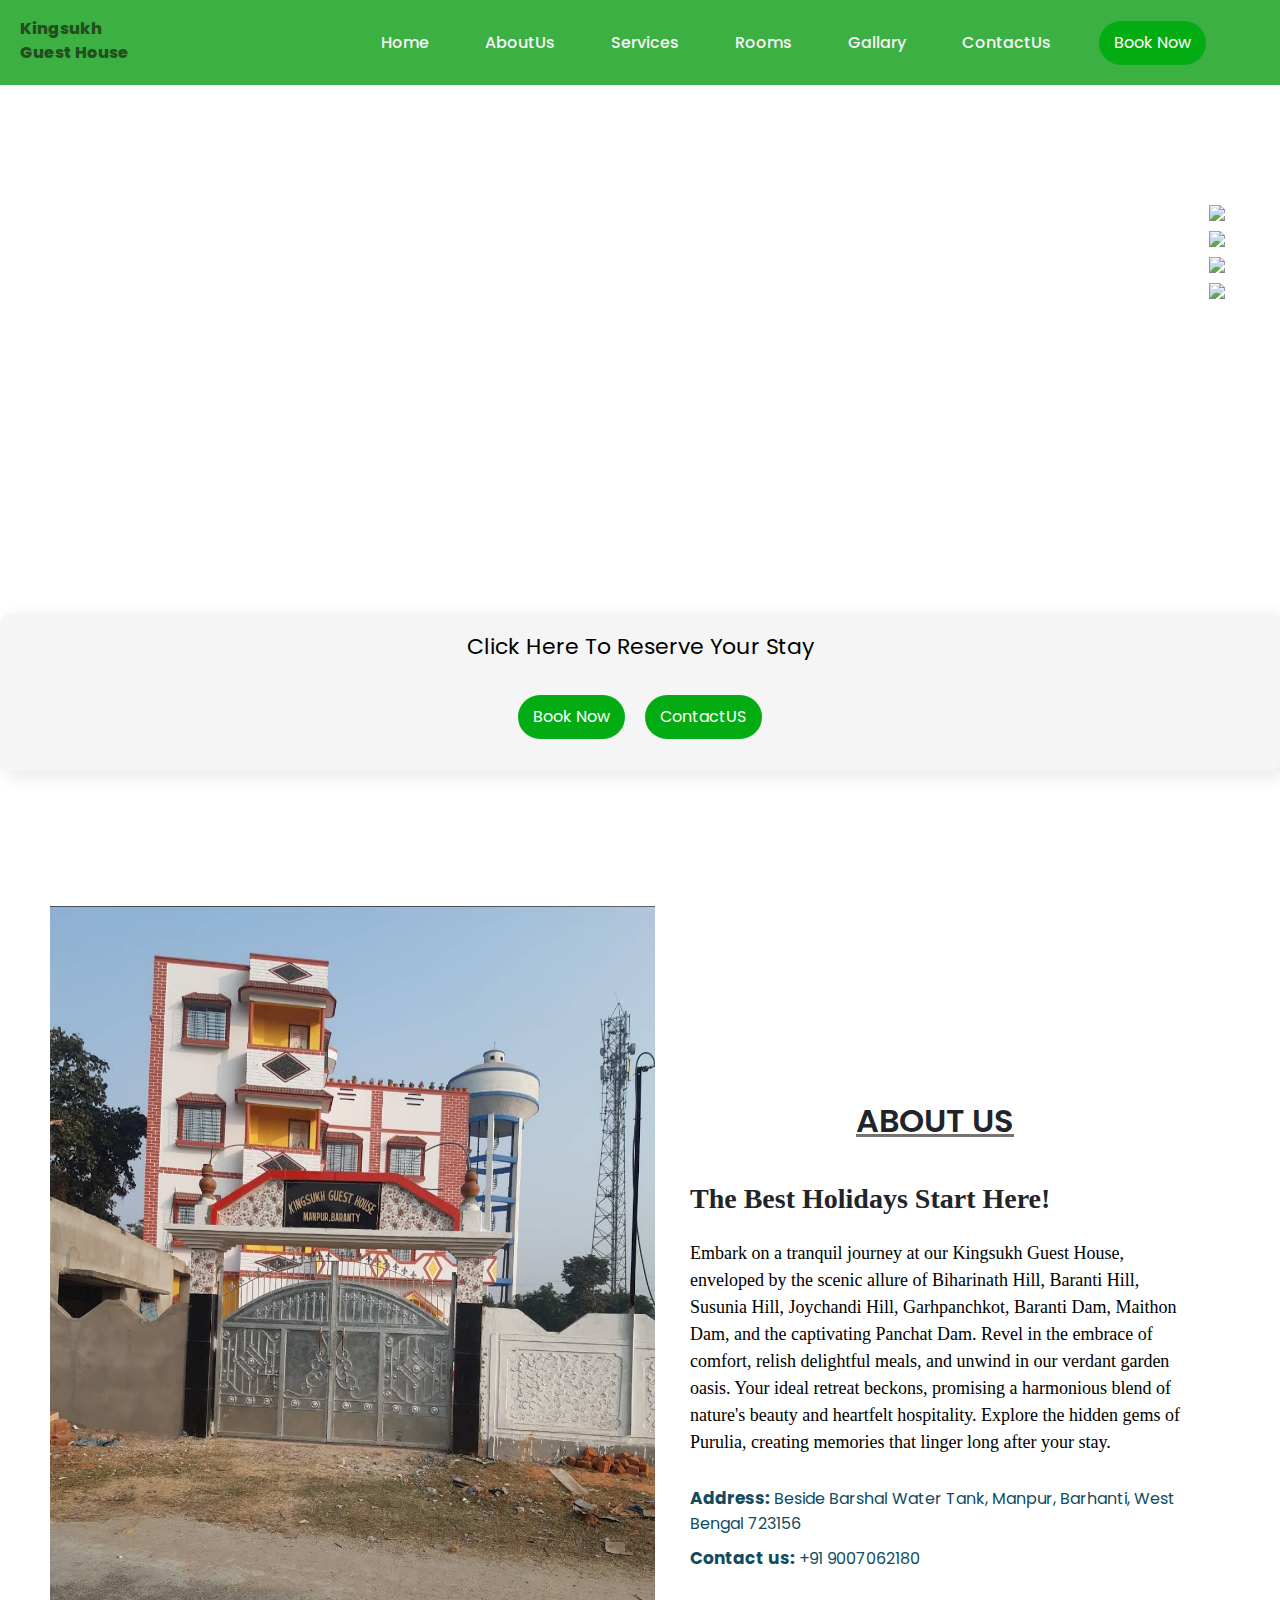
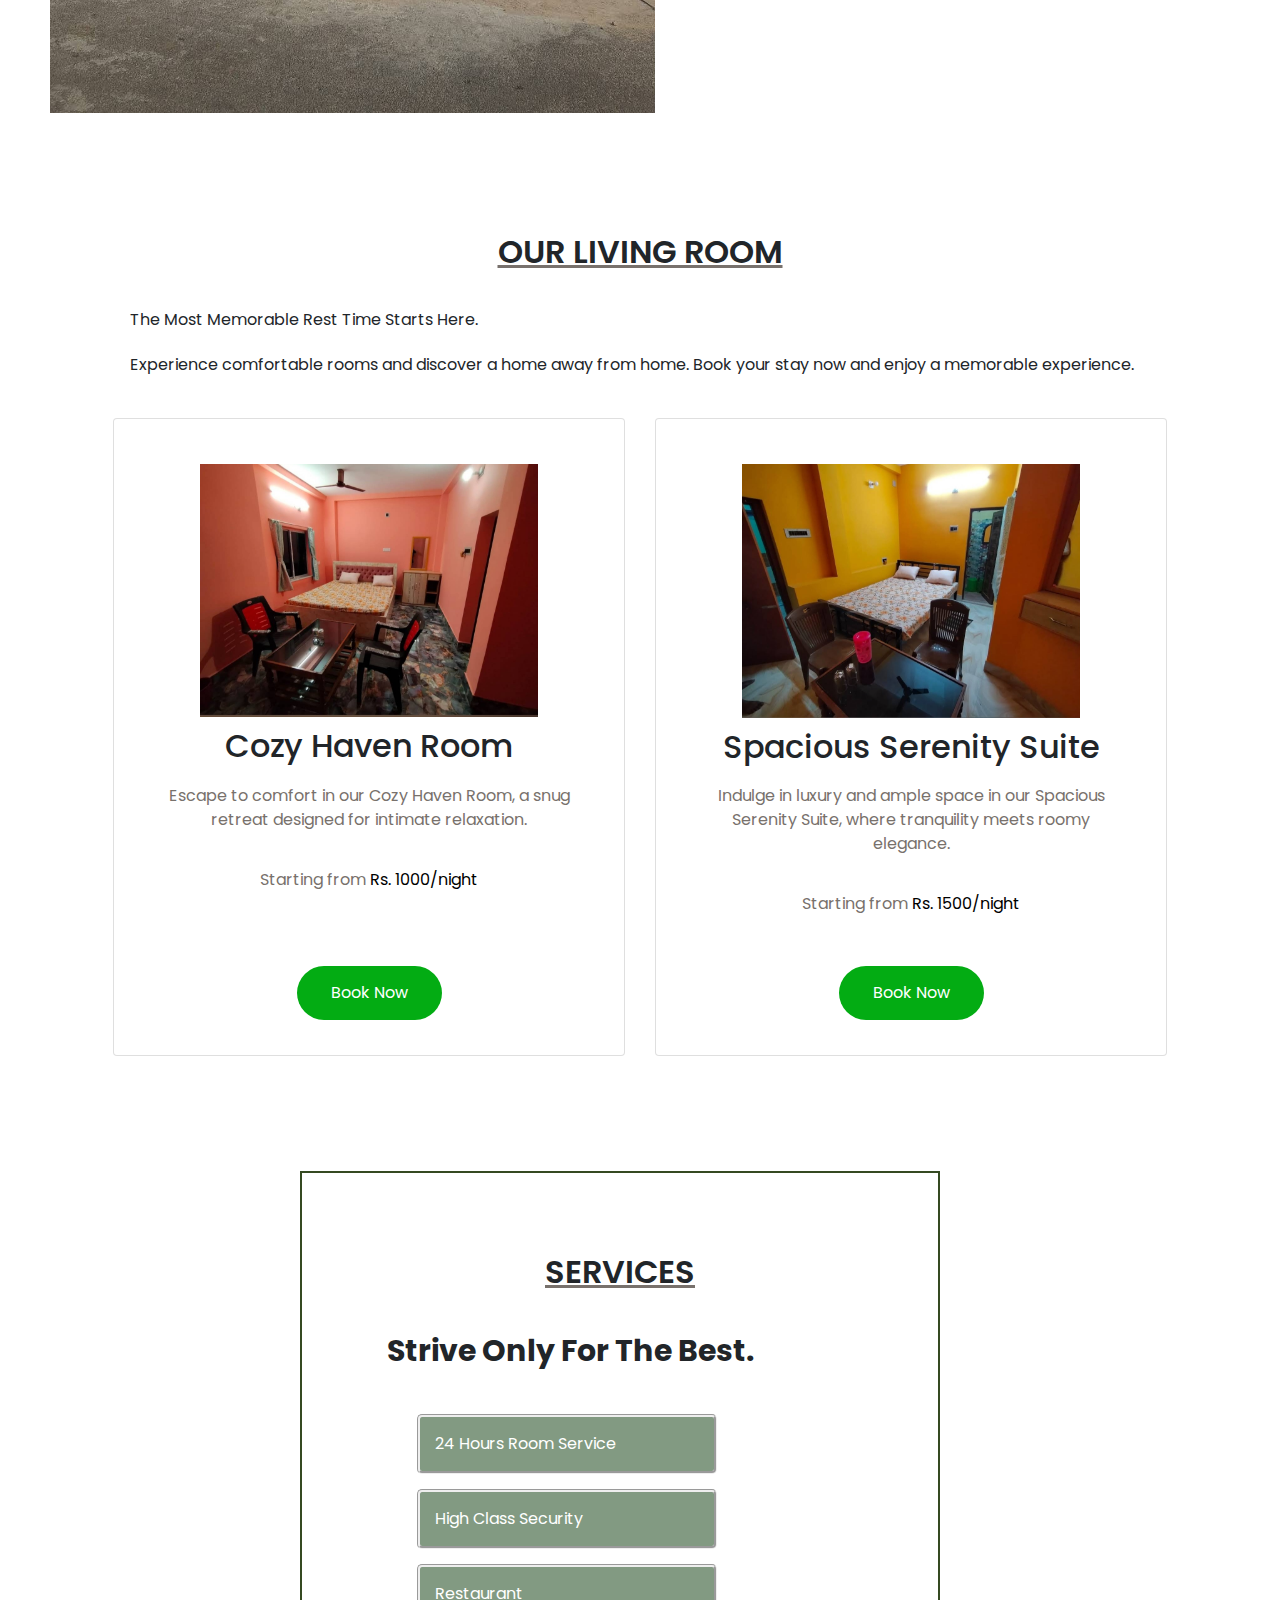
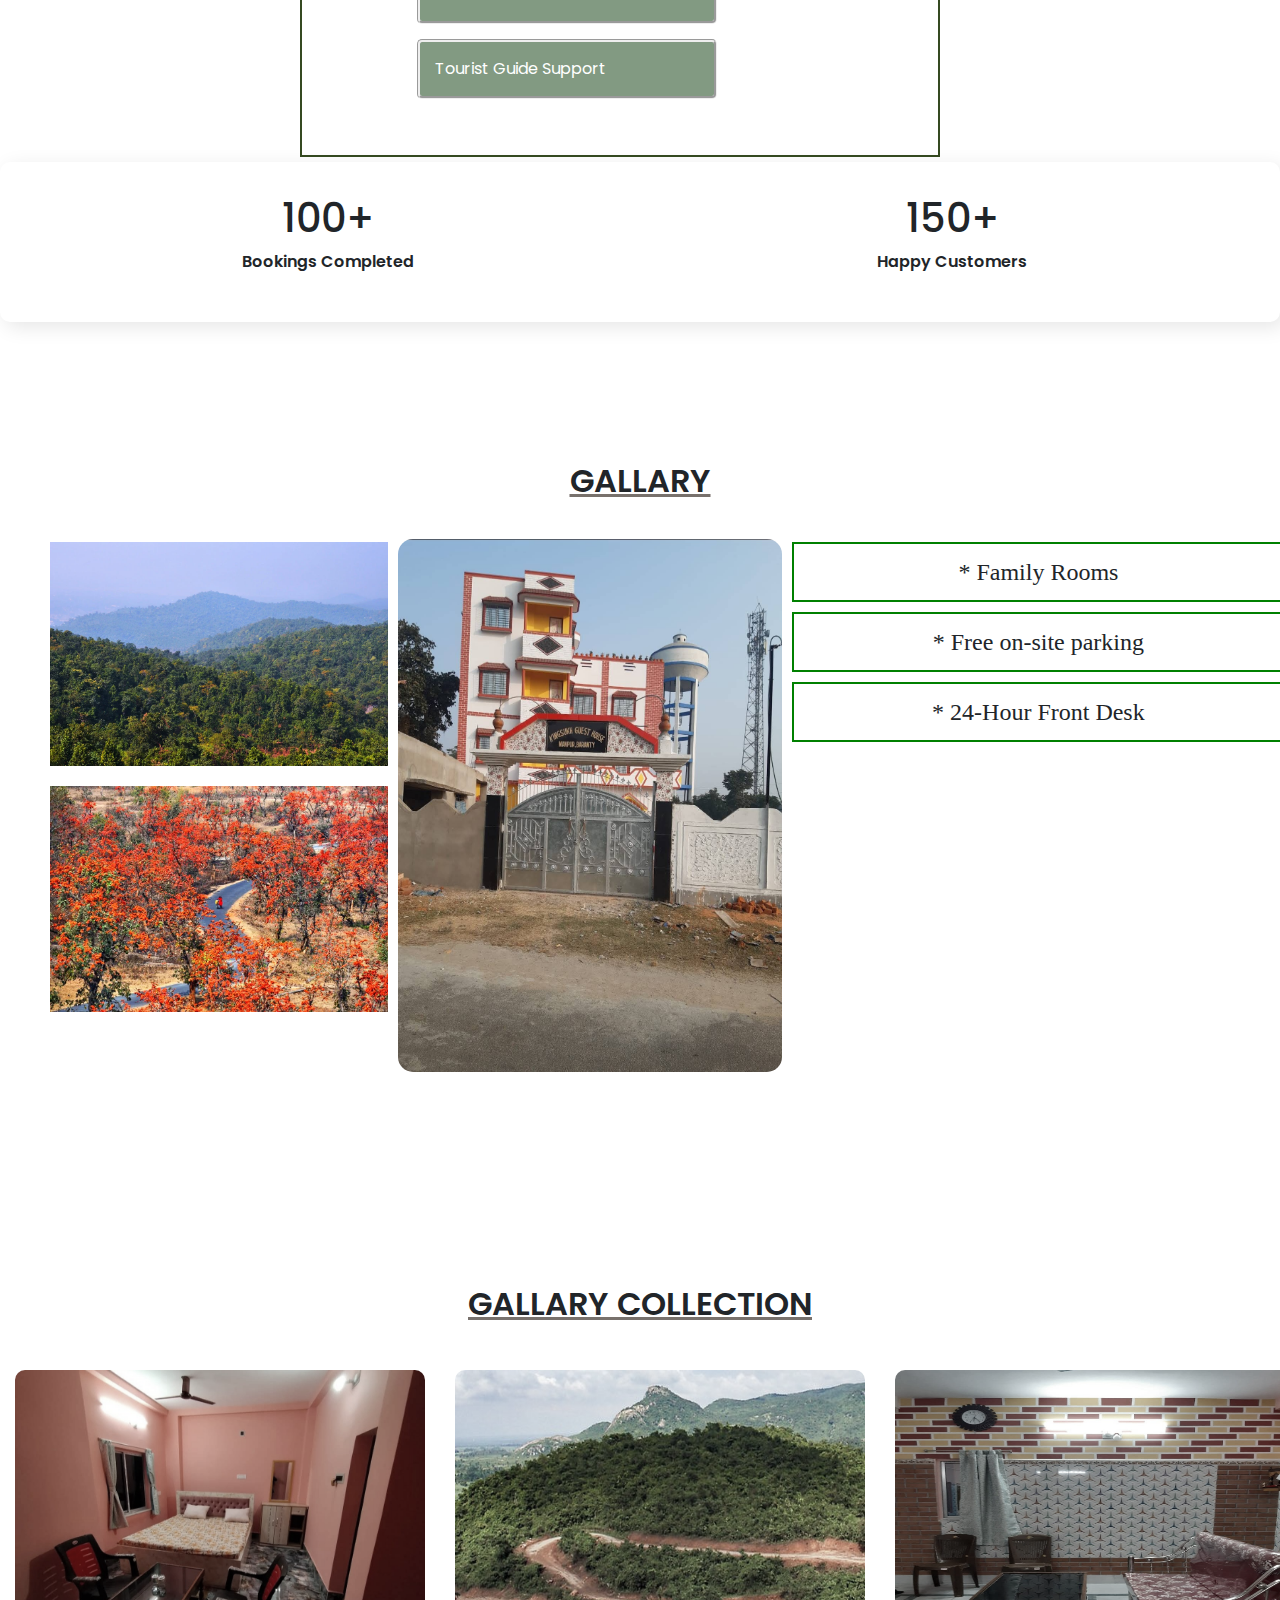
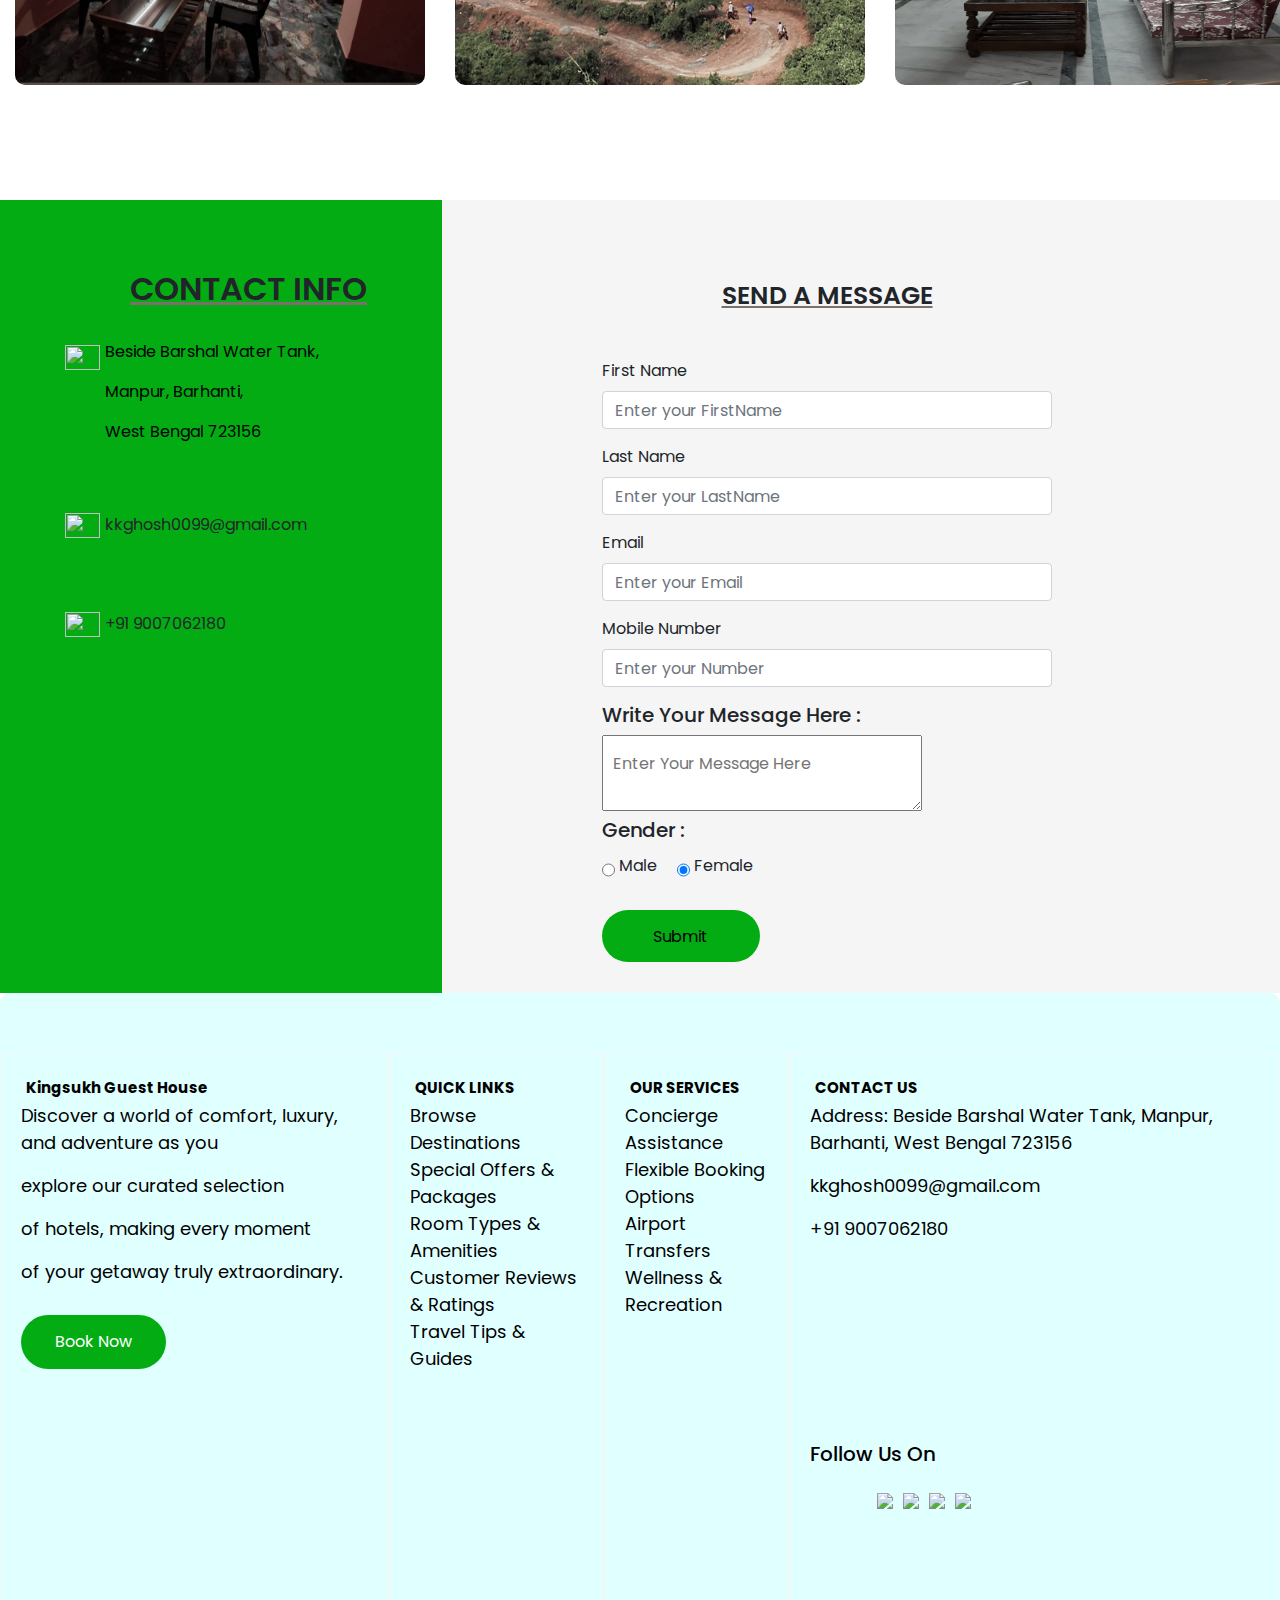
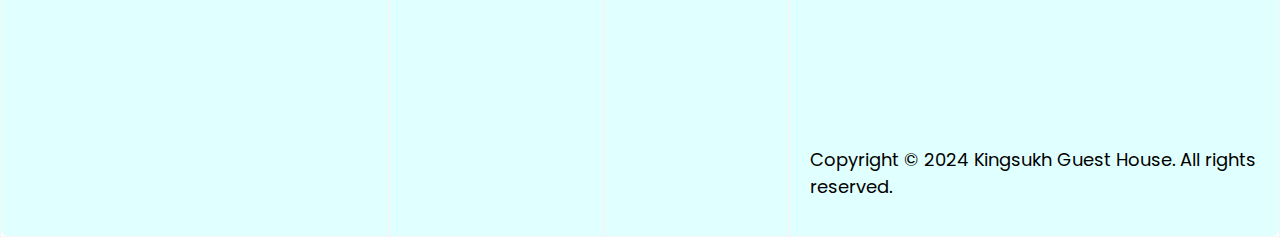
==== commit ad42612d: "Add files via upload" ====
--- a/application_file.html
+++ b/application_file.html
@@ -159,8 +159,8 @@
         <div class="imgs">
             <div class="l-imgs">
             <div class="image">
-                <img class="image1" src="ayodhya (1).webp" />
-                <img class="image1" src="palash.webp" />
+                <img class=" room-img" src="ayodhya.jpg" />
+                <img class=" room-img" src="palash.jpg" />
             </div>
 
             <img class="image2 " src="out.jpg" />
@@ -188,7 +188,7 @@
             <img class="gal-img swiper-slide" src="1.jpg" />
             <img class="gal-img swiper-slide" src="flower.jpg" />
             <img class="gal-img swiper-slide" src="header.jpg" />
-            <img class="gal-img swiper-slide" src="mithonDam.webp" />
+            <img class="gal-img swiper-slide" src="mithonDam.jpg" />
             
         </div>
         
